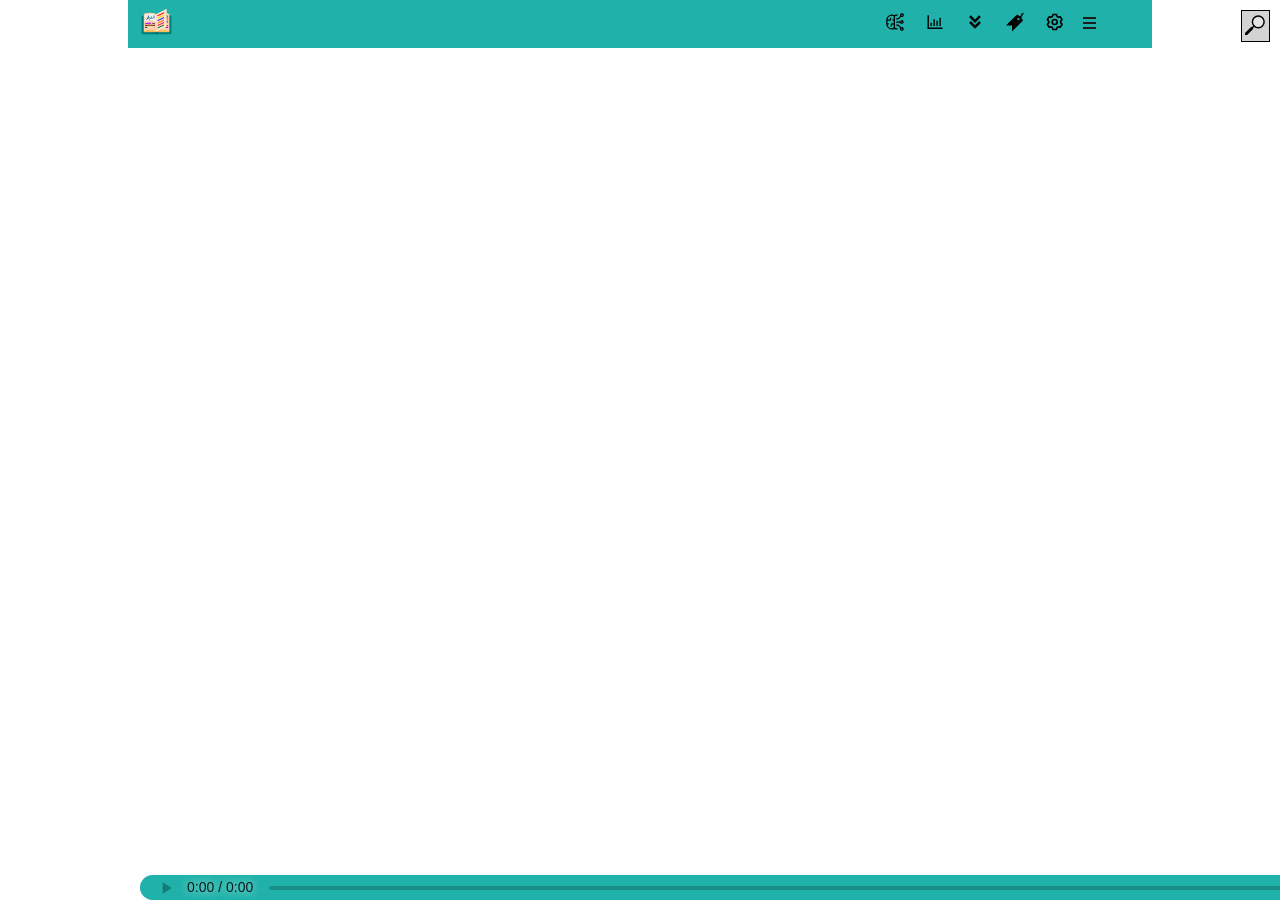
==== www/index.html @ 94df2ad1 "update" ====
<!doctypehtml><html lang=id><title>Surat Alquran Arab, Latin & Terjemah Bahasa Indonesia</title><meta content=follow,index name=robots><meta content="IE=edge,chrome=1"http-equiv=X-UA-Compatible><meta content="Hedi Herdiana"name=author><meta charset=utf-8><meta content="width=device-width,initial-scale=1"name=viewport><meta content="Baca Surat Alquran lengkap bacaan arab, latin & terjemah Indonesia. Situs mudah dibaca, cepat dibuka & hemat kuota."name=description><meta content="Surat 'Alquran arab, latin & terjemah Indonesia"property=og:title><meta content="Baca Surat Alquran lengkap bacaan arab, latin & terjemah Indonesia. Situs mudah dibaca, cepat dibuka & hemat kuota."property=og:description><meta content=""property=og:url><meta content=notranslate name=google><link href=""rel=canonical><link href=assets/favicon.ico rel="shortcut icon"><link href=muicss/mui.min.css rel=stylesheet><link href=assets/style.3.51.min.css rel=stylesheet><link href=hedi.css rel=stylesheet><header class=header-nav><h1 class=logo><a href=#><img src=icon512.png style=width:33px;margin-top:5px;user-select:none;-webkit-user-drag:none;cursor:pointer;float:left></a></h1><input id=nav-trigger class=nav-trigger type=checkbox> <label for=nav-trigger></label> <span id=atur class=simbol><svg aria-hidden=true focusable=false height=1em preserveAspectRatio="xMidYMid meet"style=-ms-transform:rotate(360deg);-webkit-transform:rotate(360deg);transform:rotate(360deg) viewBox="0 0 24 24"width=1em xmlns=http://www.w3.org/2000/svg xmlns:xlink=http://www.w3.org/1999/xlink><path d="M19.9 12.66a1 1 0 0 1 0-1.32l1.28-1.44a1 1 0 0 0 .12-1.17l-2-3.46a1 1 0 0 0-1.07-.48l-1.88.38a1 1 0 0 1-1.15-.66l-.61-1.83a1 1 0 0 0-.95-.68h-4a1 1 0 0 0-1 .68l-.56 1.83a1 1 0 0 1-1.15.66L5 4.79a1 1 0 0 0-1 .48L2 8.73a1 1 0 0 0 .1 1.17l1.27 1.44a1 1 0 0 1 0 1.32L2.1 14.1a1 1 0 0 0-.1 1.17l2 3.46a1 1 0 0 0 1.07.48l1.88-.38a1 1 0 0 1 1.15.66l.61 1.83a1 1 0 0 0 1 .68h4a1 1 0 0 0 .95-.68l.61-1.83a1 1 0 0 1 1.15-.66l1.88.38a1 1 0 0 0 1.07-.48l2-3.46a1 1 0 0 0-.12-1.17zM18.41 14l.8.9l-1.28 2.22l-1.18-.24a3 3 0 0 0-3.45 2L12.92 20h-2.56L10 18.86a3 3 0 0 0-3.45-2l-1.18.24l-1.3-2.21l.8-.9a3 3 0 0 0 0-4l-.8-.9l1.28-2.2l1.18.24a3 3 0 0 0 3.45-2L10.36 4h2.56l.38 1.14a3 3 0 0 0 3.45 2l1.18-.24l1.28 2.22l-.8.9a3 3 0 0 0 0 3.98zm-6.77-6a4 4 0 1 0 4 4a4 4 0 0 0-4-4zm0 6a2 2 0 1 1 2-2a2 2 0 0 1-2 2z"fill=black /></svg></span><span id=tanda class=simbol><svg aria-hidden=true focusable=false height=1em preserveAspectRatio="xMidYMid meet"style=-ms-transform:rotate(360deg);-webkit-transform:rotate(360deg);transform:rotate(360deg) viewBox="0 0 64 64"width=1em xmlns=http://www.w3.org/2000/svg xmlns:xlink=http://www.w3.org/1999/xlink><path d="M60.905 5.167a1.258 1.258 0 0 0-1.634-.668c-3.521 1.423-4.558 3.45-5.556 5.611c.084-.261.164-.519.24-.77c.66-2.151 1.095-3.572 3.719-5.043a1.217 1.217 0 0 0 .467-1.676a1.26 1.26 0 0 0-1.707-.459c-3.493 1.956-4.164 4.149-4.875 6.47c-.465 1.516-.966 3.146-2.355 5.058c-1.154-.506-2.025-.847-3.057-.593l-2.738-2.69a5.211 5.211 0 0 0-3.674-1.494c-1.388 0-2.692.53-3.672 1.494L3 42.887l19.444.012L22.457 62L55.52 29.521a5.048 5.048 0 0 0-.001-7.217l-2.75-2.701c.234-.917.03-1.752-.361-2.766c0 0-.106.108-.308.297c2.09-2.135 3.006-4.075 3.783-5.764c.967-2.102 1.605-3.491 4.341-4.598a1.22 1.22 0 0 0 .681-1.605m-18.93 14.181c.104.094.221.179.36.235a1.261 1.261 0 0 0 1.376-.299a3.622 3.622 0 0 1 1.798.958c.499.49.83 1.101.975 1.764a1.21 1.21 0 0 0-.305 1.353c.057.138.144.252.239.356a3.527 3.527 0 0 1-.909 1.553c-1.368 1.342-3.75 1.342-5.116 0a3.497 3.497 0 0 1-1.06-2.513a3.49 3.49 0 0 1 1.06-2.512a3.591 3.591 0 0 1 1.582-.895"fill=black /></svg></span><span id=gulir class=simbol><svg aria-hidden=true focusable=false height=1em preserveAspectRatio="xMidYMid meet"style=-ms-transform:rotate(360deg);-webkit-transform:rotate(360deg);transform:rotate(360deg) viewBox="0 0 24 24"width=1em xmlns=http://www.w3.org/2000/svg xmlns:xlink=http://www.w3.org/1999/xlink><path d="M16.939 10.939L12 15.879l-4.939-4.94l-2.122 2.122L12 20.121l7.061-7.06z"fill=black /><path d="M16.939 3.939L12 8.879l-4.939-4.94l-2.122 2.122L12 13.121l7.061-7.06z"fill=black /></svg></span><span id=capaian class=simbol><svg aria-hidden=true focusable=false height=1em preserveAspectRatio="xMidYMid meet"style=-ms-transform:rotate(360deg);-webkit-transform:rotate(360deg);transform:rotate(360deg) viewBox="0 0 1024 1024"width=1em xmlns=http://www.w3.org/2000/svg xmlns:xlink=http://www.w3.org/1999/xlink><path d="M888 792H200V168c0-4.4-3.6-8-8-8h-56c-4.4 0-8 3.6-8 8v688c0 4.4 3.6 8 8 8h752c4.4 0 8-3.6 8-8v-56c0-4.4-3.6-8-8-8zm-600-80h56c4.4 0 8-3.6 8-8V560c0-4.4-3.6-8-8-8h-56c-4.4 0-8 3.6-8 8v144c0 4.4 3.6 8 8 8zm152 0h56c4.4 0 8-3.6 8-8V384c0-4.4-3.6-8-8-8h-56c-4.4 0-8 3.6-8 8v320c0 4.4 3.6 8 8 8zm152 0h56c4.4 0 8-3.6 8-8V462c0-4.4-3.6-8-8-8h-56c-4.4 0-8 3.6-8 8v242c0 4.4 3.6 8 8 8zm152 0h56c4.4 0 8-3.6 8-8V304c0-4.4-3.6-8-8-8h-56c-4.4 0-8 3.6-8 8v400c0 4.4 3.6 8 8 8z"fill=black /></svg></span><span id=hafiz class=simbol><svg aria-hidden=true focusable=false height=1em preserveAspectRatio="xMidYMid meet"style=-ms-transform:rotate(360deg);-webkit-transform:rotate(360deg);transform:rotate(360deg) viewBox="0 0 32 32"width=1em xmlns=http://www.w3.org/2000/svg xmlns:xlink=http://www.w3.org/1999/xlink><path d="M27 24a2.96 2.96 0 0 0-1.285.3l-4.3-4.3H18v2h2.586l3.715 3.715A2.966 2.966 0 0 0 24 27a3 3 0 1 0 3-3zm0 4a1 1 0 1 1 1-1a1 1 0 0 1-1 1z"fill=black /><path d="M27 13a2.995 2.995 0 0 0-2.816 2H18v2h6.184A2.995 2.995 0 1 0 27 13zm0 4a1 1 0 1 1 1-1a1 1 0 0 1-1 1z"fill=black /><path d="M27 2a3.003 3.003 0 0 0-3 3a2.966 2.966 0 0 0 .348 1.373L20.596 10H18v2h3.404l4.4-4.252A2.999 2.999 0 1 0 27 2zm0 4a1 1 0 1 1 1-1a1 1 0 0 1-1 1z"fill=black /><path d="M18 6h2V4h-2a3.976 3.976 0 0 0-3 1.382A3.976 3.976 0 0 0 12 4h-1a9.01 9.01 0 0 0-9 9v6a9.01 9.01 0 0 0 9 9h1a3.976 3.976 0 0 0 3-1.382A3.976 3.976 0 0 0 18 28h2v-2h-2a2.002 2.002 0 0 1-2-2V8a2.002 2.002 0 0 1 2-2zm-6 20h-1a7.005 7.005 0 0 1-6.92-6H6v-2H4v-4h3a3.003 3.003 0 0 0 3-3V9H8v2a1 1 0 0 1-1 1H4.08A7.005 7.005 0 0 1 11 6h1a2.002 2.002 0 0 1 2 2v4h-2v2h2v4h-2a3.003 3.003 0 0 0-3 3v2h2v-2a1 1 0 0 1 1-1h2v4a2.002 2.002 0 0 1-2 2z"fill=black /></svg></span><input id=search autocomplete=off placeholder="Ketik nama surat & pilih hasil pencarian."><div id=autocomplete_result style=display:none></div></header><main class="content wrap"><article class=surat></article><div class=menu id=hafalan style="margin:20px 0 40px 0"></div><audio controls controlslist=nodownload id=au1></audio><span id=timer></span></main><div id=loading><div class=cssload-container><div class=cssload-speeding-wheel></div><div class=tengah></div></div></div><script src=cordova.js></script><script src=base64.min.js></script><script src=muicss/mui.min.js></script><script src=assets/db_surah.js></script><script src=assets/db_quran.js></script><script src=assets/db_english.js></script><script src=assets/find6.js id=cool_find_script></script><script src=assets/main.js></script>
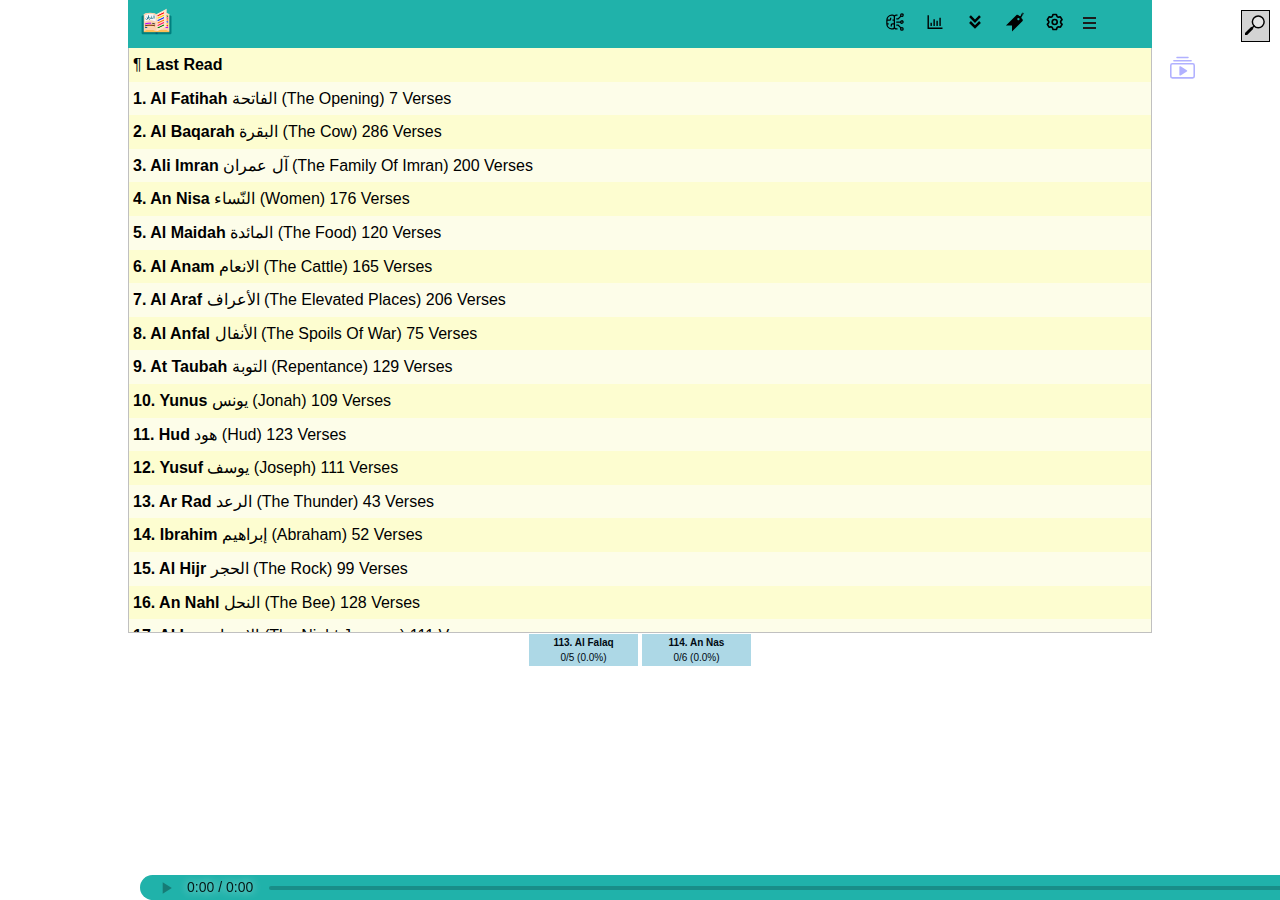
==== commit bac5fcee: "Update index.html" ====
--- a/www/index.html
+++ b/www/index.html
@@ -1 +1 @@
-<!doctypehtml><html lang=id><title>Surat Alquran Arab, Latin & Terjemah Bahasa Indonesia</title><meta content=follow,index name=robots><meta content="IE=edge,chrome=1"http-equiv=X-UA-Compatible><meta content="Hedi Herdiana"name=author><meta charset=utf-8><meta content="width=device-width,initial-scale=1"name=viewport><meta content="Baca Surat Alquran lengkap bacaan arab, latin & terjemah Indonesia. Situs mudah dibaca, cepat dibuka & hemat kuota."name=description><meta content="Surat 'Alquran arab, latin & terjemah Indonesia"property=og:title><meta content="Baca Surat Alquran lengkap bacaan arab, latin & terjemah Indonesia. Situs mudah dibaca, cepat dibuka & hemat kuota."property=og:description><meta content=""property=og:url><meta content=notranslate name=google><link href=""rel=canonical><link href=assets/favicon.ico rel="shortcut icon"><link href=muicss/mui.min.css rel=stylesheet><link href=assets/style.3.51.min.css rel=stylesheet><link href=hedi.css rel=stylesheet><header class=header-nav><h1 class=logo><a href=#><img src=icon512.png style=width:33px;margin-top:5px;user-select:none;-webkit-user-drag:none;cursor:pointer;float:left></a></h1><input id=nav-trigger class=nav-trigger type=checkbox> <label for=nav-trigger></label> <span id=atur class=simbol><svg aria-hidden=true focusable=false height=1em preserveAspectRatio="xMidYMid meet"style=-ms-transform:rotate(360deg);-webkit-transform:rotate(360deg);transform:rotate(360deg) viewBox="0 0 24 24"width=1em xmlns=http://www.w3.org/2000/svg xmlns:xlink=http://www.w3.org/1999/xlink><path d="M19.9 12.66a1 1 0 0 1 0-1.32l1.28-1.44a1 1 0 0 0 .12-1.17l-2-3.46a1 1 0 0 0-1.07-.48l-1.88.38a1 1 0 0 1-1.15-.66l-.61-1.83a1 1 0 0 0-.95-.68h-4a1 1 0 0 0-1 .68l-.56 1.83a1 1 0 0 1-1.15.66L5 4.79a1 1 0 0 0-1 .48L2 8.73a1 1 0 0 0 .1 1.17l1.27 1.44a1 1 0 0 1 0 1.32L2.1 14.1a1 1 0 0 0-.1 1.17l2 3.46a1 1 0 0 0 1.07.48l1.88-.38a1 1 0 0 1 1.15.66l.61 1.83a1 1 0 0 0 1 .68h4a1 1 0 0 0 .95-.68l.61-1.83a1 1 0 0 1 1.15-.66l1.88.38a1 1 0 0 0 1.07-.48l2-3.46a1 1 0 0 0-.12-1.17zM18.41 14l.8.9l-1.28 2.22l-1.18-.24a3 3 0 0 0-3.45 2L12.92 20h-2.56L10 18.86a3 3 0 0 0-3.45-2l-1.18.24l-1.3-2.21l.8-.9a3 3 0 0 0 0-4l-.8-.9l1.28-2.2l1.18.24a3 3 0 0 0 3.45-2L10.36 4h2.56l.38 1.14a3 3 0 0 0 3.45 2l1.18-.24l1.28 2.22l-.8.9a3 3 0 0 0 0 3.98zm-6.77-6a4 4 0 1 0 4 4a4 4 0 0 0-4-4zm0 6a2 2 0 1 1 2-2a2 2 0 0 1-2 2z"fill=black /></svg></span><span id=tanda class=simbol><svg aria-hidden=true focusable=false height=1em preserveAspectRatio="xMidYMid meet"style=-ms-transform:rotate(360deg);-webkit-transform:rotate(360deg);transform:rotate(360deg) viewBox="0 0 64 64"width=1em xmlns=http://www.w3.org/2000/svg xmlns:xlink=http://www.w3.org/1999/xlink><path d="M60.905 5.167a1.258 1.258 0 0 0-1.634-.668c-3.521 1.423-4.558 3.45-5.556 5.611c.084-.261.164-.519.24-.77c.66-2.151 1.095-3.572 3.719-5.043a1.217 1.217 0 0 0 .467-1.676a1.26 1.26 0 0 0-1.707-.459c-3.493 1.956-4.164 4.149-4.875 6.47c-.465 1.516-.966 3.146-2.355 5.058c-1.154-.506-2.025-.847-3.057-.593l-2.738-2.69a5.211 5.211 0 0 0-3.674-1.494c-1.388 0-2.692.53-3.672 1.494L3 42.887l19.444.012L22.457 62L55.52 29.521a5.048 5.048 0 0 0-.001-7.217l-2.75-2.701c.234-.917.03-1.752-.361-2.766c0 0-.106.108-.308.297c2.09-2.135 3.006-4.075 3.783-5.764c.967-2.102 1.605-3.491 4.341-4.598a1.22 1.22 0 0 0 .681-1.605m-18.93 14.181c.104.094.221.179.36.235a1.261 1.261 0 0 0 1.376-.299a3.622 3.622 0 0 1 1.798.958c.499.49.83 1.101.975 1.764a1.21 1.21 0 0 0-.305 1.353c.057.138.144.252.239.356a3.527 3.527 0 0 1-.909 1.553c-1.368 1.342-3.75 1.342-5.116 0a3.497 3.497 0 0 1-1.06-2.513a3.49 3.49 0 0 1 1.06-2.512a3.591 3.591 0 0 1 1.582-.895"fill=black /></svg></span><span id=gulir class=simbol><svg aria-hidden=true focusable=false height=1em preserveAspectRatio="xMidYMid meet"style=-ms-transform:rotate(360deg);-webkit-transform:rotate(360deg);transform:rotate(360deg) viewBox="0 0 24 24"width=1em xmlns=http://www.w3.org/2000/svg xmlns:xlink=http://www.w3.org/1999/xlink><path d="M16.939 10.939L12 15.879l-4.939-4.94l-2.122 2.122L12 20.121l7.061-7.06z"fill=black /><path d="M16.939 3.939L12 8.879l-4.939-4.94l-2.122 2.122L12 13.121l7.061-7.06z"fill=black /></svg></span><span id=capaian class=simbol><svg aria-hidden=true focusable=false height=1em preserveAspectRatio="xMidYMid meet"style=-ms-transform:rotate(360deg);-webkit-transform:rotate(360deg);transform:rotate(360deg) viewBox="0 0 1024 1024"width=1em xmlns=http://www.w3.org/2000/svg xmlns:xlink=http://www.w3.org/1999/xlink><path d="M888 792H200V168c0-4.4-3.6-8-8-8h-56c-4.4 0-8 3.6-8 8v688c0 4.4 3.6 8 8 8h752c4.4 0 8-3.6 8-8v-56c0-4.4-3.6-8-8-8zm-600-80h56c4.4 0 8-3.6 8-8V560c0-4.4-3.6-8-8-8h-56c-4.4 0-8 3.6-8 8v144c0 4.4 3.6 8 8 8zm152 0h56c4.4 0 8-3.6 8-8V384c0-4.4-3.6-8-8-8h-56c-4.4 0-8 3.6-8 8v320c0 4.4 3.6 8 8 8zm152 0h56c4.4 0 8-3.6 8-8V462c0-4.4-3.6-8-8-8h-56c-4.4 0-8 3.6-8 8v242c0 4.4 3.6 8 8 8zm152 0h56c4.4 0 8-3.6 8-8V304c0-4.4-3.6-8-8-8h-56c-4.4 0-8 3.6-8 8v400c0 4.4 3.6 8 8 8z"fill=black /></svg></span><span id=hafiz class=simbol><svg aria-hidden=true focusable=false height=1em preserveAspectRatio="xMidYMid meet"style=-ms-transform:rotate(360deg);-webkit-transform:rotate(360deg);transform:rotate(360deg) viewBox="0 0 32 32"width=1em xmlns=http://www.w3.org/2000/svg xmlns:xlink=http://www.w3.org/1999/xlink><path d="M27 24a2.96 2.96 0 0 0-1.285.3l-4.3-4.3H18v2h2.586l3.715 3.715A2.966 2.966 0 0 0 24 27a3 3 0 1 0 3-3zm0 4a1 1 0 1 1 1-1a1 1 0 0 1-1 1z"fill=black /><path d="M27 13a2.995 2.995 0 0 0-2.816 2H18v2h6.184A2.995 2.995 0 1 0 27 13zm0 4a1 1 0 1 1 1-1a1 1 0 0 1-1 1z"fill=black /><path d="M27 2a3.003 3.003 0 0 0-3 3a2.966 2.966 0 0 0 .348 1.373L20.596 10H18v2h3.404l4.4-4.252A2.999 2.999 0 1 0 27 2zm0 4a1 1 0 1 1 1-1a1 1 0 0 1-1 1z"fill=black /><path d="M18 6h2V4h-2a3.976 3.976 0 0 0-3 1.382A3.976 3.976 0 0 0 12 4h-1a9.01 9.01 0 0 0-9 9v6a9.01 9.01 0 0 0 9 9h1a3.976 3.976 0 0 0 3-1.382A3.976 3.976 0 0 0 18 28h2v-2h-2a2.002 2.002 0 0 1-2-2V8a2.002 2.002 0 0 1 2-2zm-6 20h-1a7.005 7.005 0 0 1-6.92-6H6v-2H4v-4h3a3.003 3.003 0 0 0 3-3V9H8v2a1 1 0 0 1-1 1H4.08A7.005 7.005 0 0 1 11 6h1a2.002 2.002 0 0 1 2 2v4h-2v2h2v4h-2a3.003 3.003 0 0 0-3 3v2h2v-2a1 1 0 0 1 1-1h2v4a2.002 2.002 0 0 1-2 2z"fill=black /></svg></span><input id=search autocomplete=off placeholder="Ketik nama surat & pilih hasil pencarian."><div id=autocomplete_result style=display:none></div></header><main class="content wrap"><article class=surat></article><div class=menu id=hafalan style="margin:20px 0 40px 0"></div><audio controls controlslist=nodownload id=au1></audio><span id=timer></span></main><div id=loading><div class=cssload-container><div class=cssload-speeding-wheel></div><div class=tengah></div></div></div><script src=cordova.js></script><script src=base64.min.js></script><script src=muicss/mui.min.js></script><script src=assets/db_surah.js></script><script src=assets/db_quran.js></script><script src=assets/db_english.js></script><script src=assets/find6.js id=cool_find_script></script><script src=assets/main.js></script>+<!doctypehtml><html lang=id><title>Surat Alquran Arab, Latin & Terjemah Bahasa Indonesia</title><meta content=follow,index name=robots><meta content="IE=edge,chrome=1"http-equiv=X-UA-Compatible><meta content="Hedi Herdiana"name=author><meta charset=utf-8><meta content="width=device-width,initial-scale=1"name=viewport><meta content="Baca Surat Alquran lengkap bacaan arab, latin & terjemah Indonesia. Situs mudah dibaca, cepat dibuka & hemat kuota."name=description><meta content="Surat 'Alquran arab, latin & terjemah Indonesia"property=og:title><meta content="Baca Surat Alquran lengkap bacaan arab, latin & terjemah Indonesia. Situs mudah dibaca, cepat dibuka & hemat kuota."property=og:description><meta content=""property=og:url><meta content=notranslate name=google><link href=""rel=canonical><link href=assets/favicon.ico rel="shortcut icon"><link href=muicss/mui.min.css rel=stylesheet><link href=assets/style.3.51.min.css rel=stylesheet><link href=hedi.css rel=stylesheet><header class=header-nav><h1 class=logo><a href=#><img src=icon512.png style=width:33px;margin-top:5px;user-select:none;-webkit-user-drag:none;cursor:pointer;float:left></a></h1><input id=nav-trigger class=nav-trigger type=checkbox> <label for=nav-trigger></label> <span id=atur class=simbol><svg aria-hidden=true focusable=false height=1em preserveAspectRatio="xMidYMid meet"style=-ms-transform:rotate(360deg);-webkit-transform:rotate(360deg);transform:rotate(360deg) viewBox="0 0 24 24"width=1em xmlns=http://www.w3.org/2000/svg xmlns:xlink=http://www.w3.org/1999/xlink><path d="M19.9 12.66a1 1 0 0 1 0-1.32l1.28-1.44a1 1 0 0 0 .12-1.17l-2-3.46a1 1 0 0 0-1.07-.48l-1.88.38a1 1 0 0 1-1.15-.66l-.61-1.83a1 1 0 0 0-.95-.68h-4a1 1 0 0 0-1 .68l-.56 1.83a1 1 0 0 1-1.15.66L5 4.79a1 1 0 0 0-1 .48L2 8.73a1 1 0 0 0 .1 1.17l1.27 1.44a1 1 0 0 1 0 1.32L2.1 14.1a1 1 0 0 0-.1 1.17l2 3.46a1 1 0 0 0 1.07.48l1.88-.38a1 1 0 0 1 1.15.66l.61 1.83a1 1 0 0 0 1 .68h4a1 1 0 0 0 .95-.68l.61-1.83a1 1 0 0 1 1.15-.66l1.88.38a1 1 0 0 0 1.07-.48l2-3.46a1 1 0 0 0-.12-1.17zM18.41 14l.8.9l-1.28 2.22l-1.18-.24a3 3 0 0 0-3.45 2L12.92 20h-2.56L10 18.86a3 3 0 0 0-3.45-2l-1.18.24l-1.3-2.21l.8-.9a3 3 0 0 0 0-4l-.8-.9l1.28-2.2l1.18.24a3 3 0 0 0 3.45-2L10.36 4h2.56l.38 1.14a3 3 0 0 0 3.45 2l1.18-.24l1.28 2.22l-.8.9a3 3 0 0 0 0 3.98zm-6.77-6a4 4 0 1 0 4 4a4 4 0 0 0-4-4zm0 6a2 2 0 1 1 2-2a2 2 0 0 1-2 2z"fill=black /></svg></span><span id=tanda class=simbol><svg aria-hidden=true focusable=false height=1em preserveAspectRatio="xMidYMid meet"style=-ms-transform:rotate(360deg);-webkit-transform:rotate(360deg);transform:rotate(360deg) viewBox="0 0 64 64"width=1em xmlns=http://www.w3.org/2000/svg xmlns:xlink=http://www.w3.org/1999/xlink><path d="M60.905 5.167a1.258 1.258 0 0 0-1.634-.668c-3.521 1.423-4.558 3.45-5.556 5.611c.084-.261.164-.519.24-.77c.66-2.151 1.095-3.572 3.719-5.043a1.217 1.217 0 0 0 .467-1.676a1.26 1.26 0 0 0-1.707-.459c-3.493 1.956-4.164 4.149-4.875 6.47c-.465 1.516-.966 3.146-2.355 5.058c-1.154-.506-2.025-.847-3.057-.593l-2.738-2.69a5.211 5.211 0 0 0-3.674-1.494c-1.388 0-2.692.53-3.672 1.494L3 42.887l19.444.012L22.457 62L55.52 29.521a5.048 5.048 0 0 0-.001-7.217l-2.75-2.701c.234-.917.03-1.752-.361-2.766c0 0-.106.108-.308.297c2.09-2.135 3.006-4.075 3.783-5.764c.967-2.102 1.605-3.491 4.341-4.598a1.22 1.22 0 0 0 .681-1.605m-18.93 14.181c.104.094.221.179.36.235a1.261 1.261 0 0 0 1.376-.299a3.622 3.622 0 0 1 1.798.958c.499.49.83 1.101.975 1.764a1.21 1.21 0 0 0-.305 1.353c.057.138.144.252.239.356a3.527 3.527 0 0 1-.909 1.553c-1.368 1.342-3.75 1.342-5.116 0a3.497 3.497 0 0 1-1.06-2.513a3.49 3.49 0 0 1 1.06-2.512a3.591 3.591 0 0 1 1.582-.895"fill=black /></svg></span><span id=gulir class=simbol><svg aria-hidden=true focusable=false height=1em preserveAspectRatio="xMidYMid meet"style=-ms-transform:rotate(360deg);-webkit-transform:rotate(360deg);transform:rotate(360deg) viewBox="0 0 24 24"width=1em xmlns=http://www.w3.org/2000/svg xmlns:xlink=http://www.w3.org/1999/xlink><path d="M16.939 10.939L12 15.879l-4.939-4.94l-2.122 2.122L12 20.121l7.061-7.06z"fill=black /><path d="M16.939 3.939L12 8.879l-4.939-4.94l-2.122 2.122L12 13.121l7.061-7.06z"fill=black /></svg></span><span id=capaian class=simbol><svg aria-hidden=true focusable=false height=1em preserveAspectRatio="xMidYMid meet"style=-ms-transform:rotate(360deg);-webkit-transform:rotate(360deg);transform:rotate(360deg) viewBox="0 0 1024 1024"width=1em xmlns=http://www.w3.org/2000/svg xmlns:xlink=http://www.w3.org/1999/xlink><path d="M888 792H200V168c0-4.4-3.6-8-8-8h-56c-4.4 0-8 3.6-8 8v688c0 4.4 3.6 8 8 8h752c4.4 0 8-3.6 8-8v-56c0-4.4-3.6-8-8-8zm-600-80h56c4.4 0 8-3.6 8-8V560c0-4.4-3.6-8-8-8h-56c-4.4 0-8 3.6-8 8v144c0 4.4 3.6 8 8 8zm152 0h56c4.4 0 8-3.6 8-8V384c0-4.4-3.6-8-8-8h-56c-4.4 0-8 3.6-8 8v320c0 4.4 3.6 8 8 8zm152 0h56c4.4 0 8-3.6 8-8V462c0-4.4-3.6-8-8-8h-56c-4.4 0-8 3.6-8 8v242c0 4.4 3.6 8 8 8zm152 0h56c4.4 0 8-3.6 8-8V304c0-4.4-3.6-8-8-8h-56c-4.4 0-8 3.6-8 8v400c0 4.4 3.6 8 8 8z"fill=black /></svg></span><span id=hafiz class=simbol><svg aria-hidden=true focusable=false height=1em preserveAspectRatio="xMidYMid meet"style=-ms-transform:rotate(360deg);-webkit-transform:rotate(360deg);transform:rotate(360deg) viewBox="0 0 32 32"width=1em xmlns=http://www.w3.org/2000/svg xmlns:xlink=http://www.w3.org/1999/xlink><path d="M27 24a2.96 2.96 0 0 0-1.285.3l-4.3-4.3H18v2h2.586l3.715 3.715A2.966 2.966 0 0 0 24 27a3 3 0 1 0 3-3zm0 4a1 1 0 1 1 1-1a1 1 0 0 1-1 1z"fill=black /><path d="M27 13a2.995 2.995 0 0 0-2.816 2H18v2h6.184A2.995 2.995 0 1 0 27 13zm0 4a1 1 0 1 1 1-1a1 1 0 0 1-1 1z"fill=black /><path d="M27 2a3.003 3.003 0 0 0-3 3a2.966 2.966 0 0 0 .348 1.373L20.596 10H18v2h3.404l4.4-4.252A2.999 2.999 0 1 0 27 2zm0 4a1 1 0 1 1 1-1a1 1 0 0 1-1 1z"fill=black /><path d="M18 6h2V4h-2a3.976 3.976 0 0 0-3 1.382A3.976 3.976 0 0 0 12 4h-1a9.01 9.01 0 0 0-9 9v6a9.01 9.01 0 0 0 9 9h1a3.976 3.976 0 0 0 3-1.382A3.976 3.976 0 0 0 18 28h2v-2h-2a2.002 2.002 0 0 1-2-2V8a2.002 2.002 0 0 1 2-2zm-6 20h-1a7.005 7.005 0 0 1-6.92-6H6v-2H4v-4h3a3.003 3.003 0 0 0 3-3V9H8v2a1 1 0 0 1-1 1H4.08A7.005 7.005 0 0 1 11 6h1a2.002 2.002 0 0 1 2 2v4h-2v2h2v4h-2a3.003 3.003 0 0 0-3 3v2h2v-2a1 1 0 0 1 1-1h2v4a2.002 2.002 0 0 1-2 2z"fill=black /></svg></span><input id=search autocomplete=off placeholder="Ketik nama surat & pilih hasil pencarian."><div id=autocomplete_result style=display:none></div></header><main class="content wrap"><article class=surat></article><div class=menu id=hafalan style="margin:20px 0 40px 0"></div><audio controls controlslist=nodownload id=au1></audio><span id=timer></span></main><div id=loading><div class=cssload-container><div class=cssload-speeding-wheel></div><div class=tengah></div></div></div><script src=cordova.js></script><script src=base64.min.js></script><script src=muicss/mui.min.js></script><script src=assets/db_surah.js></script><script src=assets/db_quran.js></script><script src=assets/db_english.js></script><script src=assets/find6.js id=cool_find_script></script><script src=assets/main.js></script>
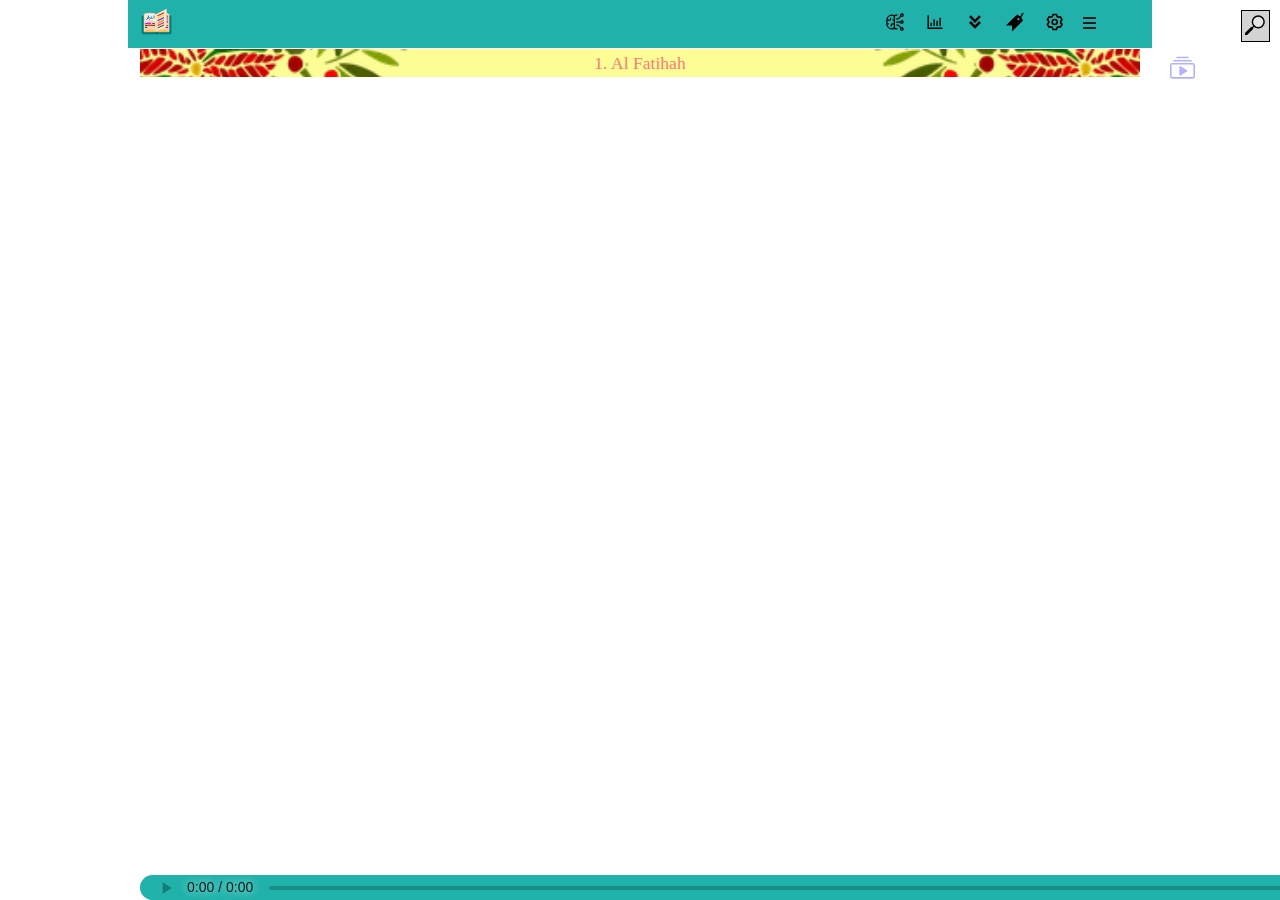
==== commit cf5603dd: "Update index.html" ====
--- a/www/index.html
+++ b/www/index.html
@@ -1 +1 @@
-<!doctypehtml><html lang=id><title>Surat Alquran Arab, Latin & Terjemah Bahasa Indonesia</title><meta content=follow,index name=robots><meta content="IE=edge,chrome=1"http-equiv=X-UA-Compatible><meta content="Hedi Herdiana"name=author><meta charset=utf-8><meta content="width=device-width,initial-scale=1"name=viewport><meta content="Baca Surat Alquran lengkap bacaan arab, latin & terjemah Indonesia. Situs mudah dibaca, cepat dibuka & hemat kuota."name=description><meta content="Surat 'Alquran arab, latin & terjemah Indonesia"property=og:title><meta content="Baca Surat Alquran lengkap bacaan arab, latin & terjemah Indonesia. Situs mudah dibaca, cepat dibuka & hemat kuota."property=og:description><meta content=""property=og:url><meta content=notranslate name=google><link href=""rel=canonical><link href=assets/favicon.ico rel="shortcut icon"><link href=muicss/mui.min.css rel=stylesheet><link href=assets/style.3.51.min.css rel=stylesheet><link href=hedi.css rel=stylesheet><header class=header-nav><h1 class=logo><a href=#><img src=icon512.png style=width:33px;margin-top:5px;user-select:none;-webkit-user-drag:none;cursor:pointer;float:left></a></h1><input id=nav-trigger class=nav-trigger type=checkbox> <label for=nav-trigger></label> <span id=atur class=simbol><svg aria-hidden=true focusable=false height=1em preserveAspectRatio="xMidYMid meet"style=-ms-transform:rotate(360deg);-webkit-transform:rotate(360deg);transform:rotate(360deg) viewBox="0 0 24 24"width=1em xmlns=http://www.w3.org/2000/svg xmlns:xlink=http://www.w3.org/1999/xlink><path d="M19.9 12.66a1 1 0 0 1 0-1.32l1.28-1.44a1 1 0 0 0 .12-1.17l-2-3.46a1 1 0 0 0-1.07-.48l-1.88.38a1 1 0 0 1-1.15-.66l-.61-1.83a1 1 0 0 0-.95-.68h-4a1 1 0 0 0-1 .68l-.56 1.83a1 1 0 0 1-1.15.66L5 4.79a1 1 0 0 0-1 .48L2 8.73a1 1 0 0 0 .1 1.17l1.27 1.44a1 1 0 0 1 0 1.32L2.1 14.1a1 1 0 0 0-.1 1.17l2 3.46a1 1 0 0 0 1.07.48l1.88-.38a1 1 0 0 1 1.15.66l.61 1.83a1 1 0 0 0 1 .68h4a1 1 0 0 0 .95-.68l.61-1.83a1 1 0 0 1 1.15-.66l1.88.38a1 1 0 0 0 1.07-.48l2-3.46a1 1 0 0 0-.12-1.17zM18.41 14l.8.9l-1.28 2.22l-1.18-.24a3 3 0 0 0-3.45 2L12.92 20h-2.56L10 18.86a3 3 0 0 0-3.45-2l-1.18.24l-1.3-2.21l.8-.9a3 3 0 0 0 0-4l-.8-.9l1.28-2.2l1.18.24a3 3 0 0 0 3.45-2L10.36 4h2.56l.38 1.14a3 3 0 0 0 3.45 2l1.18-.24l1.28 2.22l-.8.9a3 3 0 0 0 0 3.98zm-6.77-6a4 4 0 1 0 4 4a4 4 0 0 0-4-4zm0 6a2 2 0 1 1 2-2a2 2 0 0 1-2 2z"fill=black /></svg></span><span id=tanda class=simbol><svg aria-hidden=true focusable=false height=1em preserveAspectRatio="xMidYMid meet"style=-ms-transform:rotate(360deg);-webkit-transform:rotate(360deg);transform:rotate(360deg) viewBox="0 0 64 64"width=1em xmlns=http://www.w3.org/2000/svg xmlns:xlink=http://www.w3.org/1999/xlink><path d="M60.905 5.167a1.258 1.258 0 0 0-1.634-.668c-3.521 1.423-4.558 3.45-5.556 5.611c.084-.261.164-.519.24-.77c.66-2.151 1.095-3.572 3.719-5.043a1.217 1.217 0 0 0 .467-1.676a1.26 1.26 0 0 0-1.707-.459c-3.493 1.956-4.164 4.149-4.875 6.47c-.465 1.516-.966 3.146-2.355 5.058c-1.154-.506-2.025-.847-3.057-.593l-2.738-2.69a5.211 5.211 0 0 0-3.674-1.494c-1.388 0-2.692.53-3.672 1.494L3 42.887l19.444.012L22.457 62L55.52 29.521a5.048 5.048 0 0 0-.001-7.217l-2.75-2.701c.234-.917.03-1.752-.361-2.766c0 0-.106.108-.308.297c2.09-2.135 3.006-4.075 3.783-5.764c.967-2.102 1.605-3.491 4.341-4.598a1.22 1.22 0 0 0 .681-1.605m-18.93 14.181c.104.094.221.179.36.235a1.261 1.261 0 0 0 1.376-.299a3.622 3.622 0 0 1 1.798.958c.499.49.83 1.101.975 1.764a1.21 1.21 0 0 0-.305 1.353c.057.138.144.252.239.356a3.527 3.527 0 0 1-.909 1.553c-1.368 1.342-3.75 1.342-5.116 0a3.497 3.497 0 0 1-1.06-2.513a3.49 3.49 0 0 1 1.06-2.512a3.591 3.591 0 0 1 1.582-.895"fill=black /></svg></span><span id=gulir class=simbol><svg aria-hidden=true focusable=false height=1em preserveAspectRatio="xMidYMid meet"style=-ms-transform:rotate(360deg);-webkit-transform:rotate(360deg);transform:rotate(360deg) viewBox="0 0 24 24"width=1em xmlns=http://www.w3.org/2000/svg xmlns:xlink=http://www.w3.org/1999/xlink><path d="M16.939 10.939L12 15.879l-4.939-4.94l-2.122 2.122L12 20.121l7.061-7.06z"fill=black /><path d="M16.939 3.939L12 8.879l-4.939-4.94l-2.122 2.122L12 13.121l7.061-7.06z"fill=black /></svg></span><span id=capaian class=simbol><svg aria-hidden=true focusable=false height=1em preserveAspectRatio="xMidYMid meet"style=-ms-transform:rotate(360deg);-webkit-transform:rotate(360deg);transform:rotate(360deg) viewBox="0 0 1024 1024"width=1em xmlns=http://www.w3.org/2000/svg xmlns:xlink=http://www.w3.org/1999/xlink><path d="M888 792H200V168c0-4.4-3.6-8-8-8h-56c-4.4 0-8 3.6-8 8v688c0 4.4 3.6 8 8 8h752c4.4 0 8-3.6 8-8v-56c0-4.4-3.6-8-8-8zm-600-80h56c4.4 0 8-3.6 8-8V560c0-4.4-3.6-8-8-8h-56c-4.4 0-8 3.6-8 8v144c0 4.4 3.6 8 8 8zm152 0h56c4.4 0 8-3.6 8-8V384c0-4.4-3.6-8-8-8h-56c-4.4 0-8 3.6-8 8v320c0 4.4 3.6 8 8 8zm152 0h56c4.4 0 8-3.6 8-8V462c0-4.4-3.6-8-8-8h-56c-4.4 0-8 3.6-8 8v242c0 4.4 3.6 8 8 8zm152 0h56c4.4 0 8-3.6 8-8V304c0-4.4-3.6-8-8-8h-56c-4.4 0-8 3.6-8 8v400c0 4.4 3.6 8 8 8z"fill=black /></svg></span><span id=hafiz class=simbol><svg aria-hidden=true focusable=false height=1em preserveAspectRatio="xMidYMid meet"style=-ms-transform:rotate(360deg);-webkit-transform:rotate(360deg);transform:rotate(360deg) viewBox="0 0 32 32"width=1em xmlns=http://www.w3.org/2000/svg xmlns:xlink=http://www.w3.org/1999/xlink><path d="M27 24a2.96 2.96 0 0 0-1.285.3l-4.3-4.3H18v2h2.586l3.715 3.715A2.966 2.966 0 0 0 24 27a3 3 0 1 0 3-3zm0 4a1 1 0 1 1 1-1a1 1 0 0 1-1 1z"fill=black /><path d="M27 13a2.995 2.995 0 0 0-2.816 2H18v2h6.184A2.995 2.995 0 1 0 27 13zm0 4a1 1 0 1 1 1-1a1 1 0 0 1-1 1z"fill=black /><path d="M27 2a3.003 3.003 0 0 0-3 3a2.966 2.966 0 0 0 .348 1.373L20.596 10H18v2h3.404l4.4-4.252A2.999 2.999 0 1 0 27 2zm0 4a1 1 0 1 1 1-1a1 1 0 0 1-1 1z"fill=black /><path d="M18 6h2V4h-2a3.976 3.976 0 0 0-3 1.382A3.976 3.976 0 0 0 12 4h-1a9.01 9.01 0 0 0-9 9v6a9.01 9.01 0 0 0 9 9h1a3.976 3.976 0 0 0 3-1.382A3.976 3.976 0 0 0 18 28h2v-2h-2a2.002 2.002 0 0 1-2-2V8a2.002 2.002 0 0 1 2-2zm-6 20h-1a7.005 7.005 0 0 1-6.92-6H6v-2H4v-4h3a3.003 3.003 0 0 0 3-3V9H8v2a1 1 0 0 1-1 1H4.08A7.005 7.005 0 0 1 11 6h1a2.002 2.002 0 0 1 2 2v4h-2v2h2v4h-2a3.003 3.003 0 0 0-3 3v2h2v-2a1 1 0 0 1 1-1h2v4a2.002 2.002 0 0 1-2 2z"fill=black /></svg></span><input id=search autocomplete=off placeholder="Ketik nama surat & pilih hasil pencarian."><div id=autocomplete_result style=display:none></div></header><main class="content wrap"><article class=surat></article><div class=menu id=hafalan style="margin:20px 0 40px 0"></div><audio controls controlslist=nodownload id=au1></audio><span id=timer></span></main><div id=loading><div class=cssload-container><div class=cssload-speeding-wheel></div><div class=tengah></div></div></div><script src=cordova.js></script><script src=base64.min.js></script><script src=muicss/mui.min.js></script><script src=assets/db_surah.js></script><script src=assets/db_quran.js></script><script src=assets/db_english.js></script><script src=assets/find6.js id=cool_find_script></script><script src=assets/main.js></script>
+<!doctypehtml><html lang=id><title>Surat Alquran Arab, Latin & Terjemah Bahasa Indonesia</title><meta content=follow,index name=robots><meta content="IE=edge,chrome=1"http-equiv=X-UA-Compatible><meta content="Hedi Herdiana"name=author><meta charset=utf-8><meta content="width=device-width,initial-scale=1"name=viewport><meta content="Baca Surat Alquran lengkap bacaan arab, latin & terjemah Indonesia. Situs mudah dibaca, cepat dibuka & hemat kuota."name=description><meta content="Surat 'Alquran arab, latin & terjemah Indonesia"property=og:title><meta content="Baca Surat Alquran lengkap bacaan arab, latin & terjemah Indonesia. Situs mudah dibaca, cepat dibuka & hemat kuota."property=og:description><meta content=""property=og:url><meta content=notranslate name=google><link href=""rel=canonical><link href=assets/favicon.ico rel="shortcut icon"><link href=muicss/mui.min.css rel=stylesheet><link href=assets/style.3.51.min.css rel=stylesheet><link href=hedi.css rel=stylesheet><header class=header-nav><h1 class=logo><a href=#><img src=icon512.png style=width:33px;margin-top:5px;user-select:none;-webkit-user-drag:none;cursor:pointer;float:left></a></h1><input id=nav-trigger class=nav-trigger type=checkbox> <label for=nav-trigger></label> <span id=atur class=simbol><svg aria-hidden=true focusable=false height=1em preserveAspectRatio="xMidYMid meet"style=-ms-transform:rotate(360deg);-webkit-transform:rotate(360deg);transform:rotate(360deg) viewBox="0 0 24 24"width=1em xmlns=http://www.w3.org/2000/svg xmlns:xlink=http://www.w3.org/1999/xlink><path d="M19.9 12.66a1 1 0 0 1 0-1.32l1.28-1.44a1 1 0 0 0 .12-1.17l-2-3.46a1 1 0 0 0-1.07-.48l-1.88.38a1 1 0 0 1-1.15-.66l-.61-1.83a1 1 0 0 0-.95-.68h-4a1 1 0 0 0-1 .68l-.56 1.83a1 1 0 0 1-1.15.66L5 4.79a1 1 0 0 0-1 .48L2 8.73a1 1 0 0 0 .1 1.17l1.27 1.44a1 1 0 0 1 0 1.32L2.1 14.1a1 1 0 0 0-.1 1.17l2 3.46a1 1 0 0 0 1.07.48l1.88-.38a1 1 0 0 1 1.15.66l.61 1.83a1 1 0 0 0 1 .68h4a1 1 0 0 0 .95-.68l.61-1.83a1 1 0 0 1 1.15-.66l1.88.38a1 1 0 0 0 1.07-.48l2-3.46a1 1 0 0 0-.12-1.17zM18.41 14l.8.9l-1.28 2.22l-1.18-.24a3 3 0 0 0-3.45 2L12.92 20h-2.56L10 18.86a3 3 0 0 0-3.45-2l-1.18.24l-1.3-2.21l.8-.9a3 3 0 0 0 0-4l-.8-.9l1.28-2.2l1.18.24a3 3 0 0 0 3.45-2L10.36 4h2.56l.38 1.14a3 3 0 0 0 3.45 2l1.18-.24l1.28 2.22l-.8.9a3 3 0 0 0 0 3.98zm-6.77-6a4 4 0 1 0 4 4a4 4 0 0 0-4-4zm0 6a2 2 0 1 1 2-2a2 2 0 0 1-2 2z"fill=black /></svg></span><span id=tanda class=simbol><svg aria-hidden=true focusable=false height=1em preserveAspectRatio="xMidYMid meet"style=-ms-transform:rotate(360deg);-webkit-transform:rotate(360deg);transform:rotate(360deg) viewBox="0 0 64 64"width=1em xmlns=http://www.w3.org/2000/svg xmlns:xlink=http://www.w3.org/1999/xlink><path d="M60.905 5.167a1.258 1.258 0 0 0-1.634-.668c-3.521 1.423-4.558 3.45-5.556 5.611c.084-.261.164-.519.24-.77c.66-2.151 1.095-3.572 3.719-5.043a1.217 1.217 0 0 0 .467-1.676a1.26 1.26 0 0 0-1.707-.459c-3.493 1.956-4.164 4.149-4.875 6.47c-.465 1.516-.966 3.146-2.355 5.058c-1.154-.506-2.025-.847-3.057-.593l-2.738-2.69a5.211 5.211 0 0 0-3.674-1.494c-1.388 0-2.692.53-3.672 1.494L3 42.887l19.444.012L22.457 62L55.52 29.521a5.048 5.048 0 0 0-.001-7.217l-2.75-2.701c.234-.917.03-1.752-.361-2.766c0 0-.106.108-.308.297c2.09-2.135 3.006-4.075 3.783-5.764c.967-2.102 1.605-3.491 4.341-4.598a1.22 1.22 0 0 0 .681-1.605m-18.93 14.181c.104.094.221.179.36.235a1.261 1.261 0 0 0 1.376-.299a3.622 3.622 0 0 1 1.798.958c.499.49.83 1.101.975 1.764a1.21 1.21 0 0 0-.305 1.353c.057.138.144.252.239.356a3.527 3.527 0 0 1-.909 1.553c-1.368 1.342-3.75 1.342-5.116 0a3.497 3.497 0 0 1-1.06-2.513a3.49 3.49 0 0 1 1.06-2.512a3.591 3.591 0 0 1 1.582-.895"fill=black /></svg></span><span id=gulir class=simbol><svg aria-hidden=true focusable=false height=1em preserveAspectRatio="xMidYMid meet"style=-ms-transform:rotate(360deg);-webkit-transform:rotate(360deg);transform:rotate(360deg) viewBox="0 0 24 24"width=1em xmlns=http://www.w3.org/2000/svg xmlns:xlink=http://www.w3.org/1999/xlink><path d="M16.939 10.939L12 15.879l-4.939-4.94l-2.122 2.122L12 20.121l7.061-7.06z"fill=black /><path d="M16.939 3.939L12 8.879l-4.939-4.94l-2.122 2.122L12 13.121l7.061-7.06z"fill=black /></svg></span><span id=capaian class=simbol><svg aria-hidden=true focusable=false height=1em preserveAspectRatio="xMidYMid meet"style=-ms-transform:rotate(360deg);-webkit-transform:rotate(360deg);transform:rotate(360deg) viewBox="0 0 1024 1024"width=1em xmlns=http://www.w3.org/2000/svg xmlns:xlink=http://www.w3.org/1999/xlink><path d="M888 792H200V168c0-4.4-3.6-8-8-8h-56c-4.4 0-8 3.6-8 8v688c0 4.4 3.6 8 8 8h752c4.4 0 8-3.6 8-8v-56c0-4.4-3.6-8-8-8zm-600-80h56c4.4 0 8-3.6 8-8V560c0-4.4-3.6-8-8-8h-56c-4.4 0-8 3.6-8 8v144c0 4.4 3.6 8 8 8zm152 0h56c4.4 0 8-3.6 8-8V384c0-4.4-3.6-8-8-8h-56c-4.4 0-8 3.6-8 8v320c0 4.4 3.6 8 8 8zm152 0h56c4.4 0 8-3.6 8-8V462c0-4.4-3.6-8-8-8h-56c-4.4 0-8 3.6-8 8v242c0 4.4 3.6 8 8 8zm152 0h56c4.4 0 8-3.6 8-8V304c0-4.4-3.6-8-8-8h-56c-4.4 0-8 3.6-8 8v400c0 4.4 3.6 8 8 8z"fill=black /></svg></span><span id=hafiz class=simbol><svg aria-hidden=true focusable=false height=1em preserveAspectRatio="xMidYMid meet"style=-ms-transform:rotate(360deg);-webkit-transform:rotate(360deg);transform:rotate(360deg) viewBox="0 0 32 32"width=1em xmlns=http://www.w3.org/2000/svg xmlns:xlink=http://www.w3.org/1999/xlink><path d="M27 24a2.96 2.96 0 0 0-1.285.3l-4.3-4.3H18v2h2.586l3.715 3.715A2.966 2.966 0 0 0 24 27a3 3 0 1 0 3-3zm0 4a1 1 0 1 1 1-1a1 1 0 0 1-1 1z"fill=black /><path d="M27 13a2.995 2.995 0 0 0-2.816 2H18v2h6.184A2.995 2.995 0 1 0 27 13zm0 4a1 1 0 1 1 1-1a1 1 0 0 1-1 1z"fill=black /><path d="M27 2a3.003 3.003 0 0 0-3 3a2.966 2.966 0 0 0 .348 1.373L20.596 10H18v2h3.404l4.4-4.252A2.999 2.999 0 1 0 27 2zm0 4a1 1 0 1 1 1-1a1 1 0 0 1-1 1z"fill=black /><path d="M18 6h2V4h-2a3.976 3.976 0 0 0-3 1.382A3.976 3.976 0 0 0 12 4h-1a9.01 9.01 0 0 0-9 9v6a9.01 9.01 0 0 0 9 9h1a3.976 3.976 0 0 0 3-1.382A3.976 3.976 0 0 0 18 28h2v-2h-2a2.002 2.002 0 0 1-2-2V8a2.002 2.002 0 0 1 2-2zm-6 20h-1a7.005 7.005 0 0 1-6.92-6H6v-2H4v-4h3a3.003 3.003 0 0 0 3-3V9H8v2a1 1 0 0 1-1 1H4.08A7.005 7.005 0 0 1 11 6h1a2.002 2.002 0 0 1 2 2v4h-2v2h2v4h-2a3.003 3.003 0 0 0-3 3v2h2v-2a1 1 0 0 1 1-1h2v4a2.002 2.002 0 0 1-2 2z"fill=black /></svg></span><input id=search autocomplete=off placeholder="Ketik nama surat & pilih hasil pencarian."><div id=autocomplete_result style=display:none></div></header><main class="content wrap"><article class=surat></article><div class=menu id=hafalan_juz style="margin:20px 0 0 0"></div><div class=menu id=hafalan style="margin:0 0 40px 0"></div><audio controls controlslist=nodownload id=au1></audio><span id=timer></span></main><div id=loading><div class=cssload-container><div class=cssload-speeding-wheel></div><div class=tengah></div></div></div><script src=cordova.js></script><script src=base64.min.js></script><script src=muicss/mui.min.js></script><script src=assets/db_surah.js></script><script src=assets/db_juz.js></script><script src=assets/db_quran.js></script><script src=assets/db_english.js></script><script src=assets/find6.js id=cool_find_script></script><script src=assets/main.js></script>
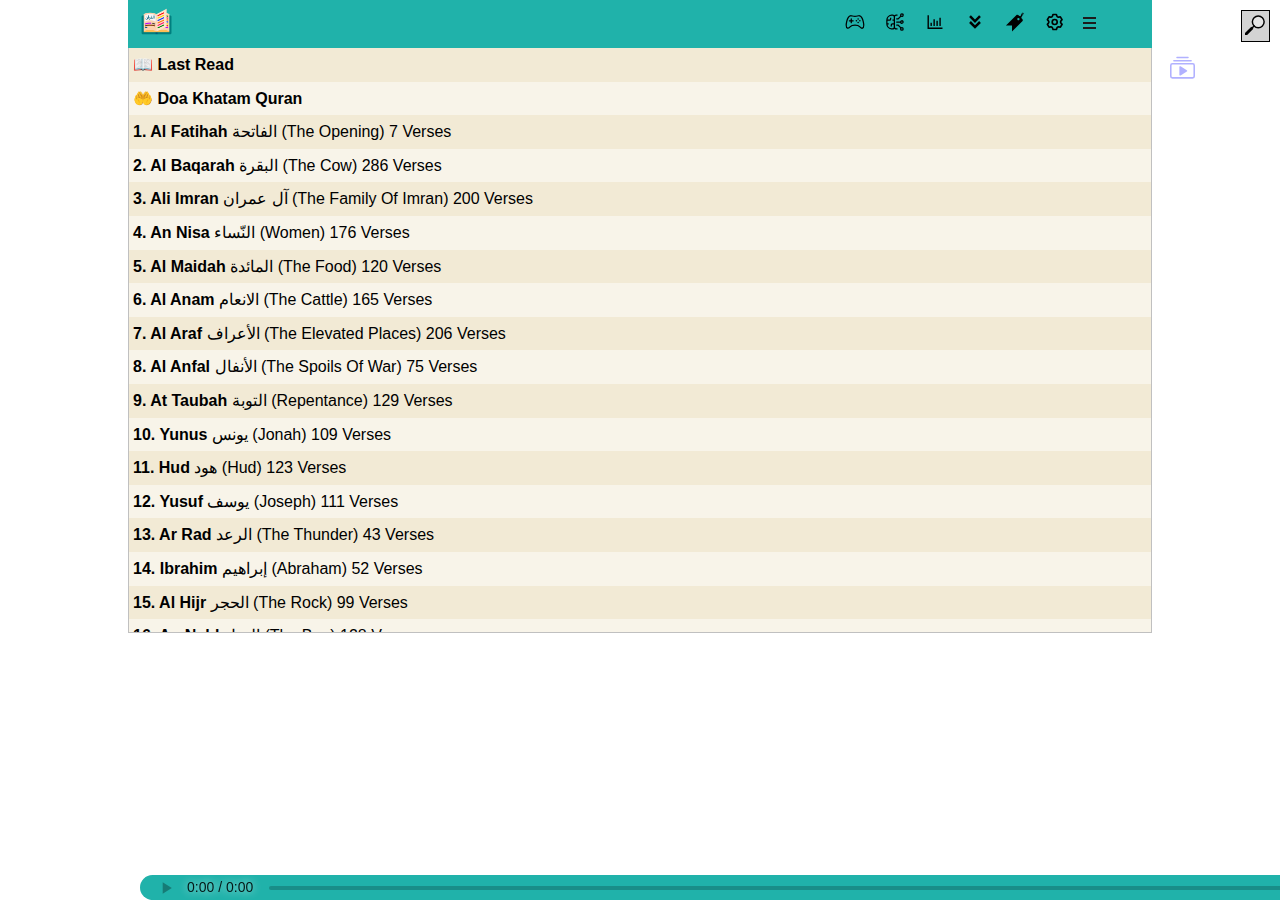
==== commit e206ffcc: "Update index.html" ====
--- a/www/index.html
+++ b/www/index.html
@@ -1 +1 @@
-<!doctypehtml><html lang=id><title>Surat Alquran Arab, Latin & Terjemah Bahasa Indonesia</title><meta content=follow,index name=robots><meta content="IE=edge,chrome=1"http-equiv=X-UA-Compatible><meta content="Hedi Herdiana"name=author><meta charset=utf-8><meta content="width=device-width,initial-scale=1"name=viewport><meta content="Baca Surat Alquran lengkap bacaan arab, latin & terjemah Indonesia. Situs mudah dibaca, cepat dibuka & hemat kuota."name=description><meta content="Surat 'Alquran arab, latin & terjemah Indonesia"property=og:title><meta content="Baca Surat Alquran lengkap bacaan arab, latin & terjemah Indonesia. Situs mudah dibaca, cepat dibuka & hemat kuota."property=og:description><meta content=""property=og:url><meta content=notranslate name=google><link href=""rel=canonical><link href=assets/favicon.ico rel="shortcut icon"><link href=muicss/mui.min.css rel=stylesheet><link href=assets/style.3.51.min.css rel=stylesheet><link href=hedi.css rel=stylesheet><header class=header-nav><h1 class=logo><a href=#><img src=icon512.png style=width:33px;margin-top:5px;user-select:none;-webkit-user-drag:none;cursor:pointer;float:left></a></h1><input id=nav-trigger class=nav-trigger type=checkbox> <label for=nav-trigger></label> <span id=atur class=simbol><svg aria-hidden=true focusable=false height=1em preserveAspectRatio="xMidYMid meet"style=-ms-transform:rotate(360deg);-webkit-transform:rotate(360deg);transform:rotate(360deg) viewBox="0 0 24 24"width=1em xmlns=http://www.w3.org/2000/svg xmlns:xlink=http://www.w3.org/1999/xlink><path d="M19.9 12.66a1 1 0 0 1 0-1.32l1.28-1.44a1 1 0 0 0 .12-1.17l-2-3.46a1 1 0 0 0-1.07-.48l-1.88.38a1 1 0 0 1-1.15-.66l-.61-1.83a1 1 0 0 0-.95-.68h-4a1 1 0 0 0-1 .68l-.56 1.83a1 1 0 0 1-1.15.66L5 4.79a1 1 0 0 0-1 .48L2 8.73a1 1 0 0 0 .1 1.17l1.27 1.44a1 1 0 0 1 0 1.32L2.1 14.1a1 1 0 0 0-.1 1.17l2 3.46a1 1 0 0 0 1.07.48l1.88-.38a1 1 0 0 1 1.15.66l.61 1.83a1 1 0 0 0 1 .68h4a1 1 0 0 0 .95-.68l.61-1.83a1 1 0 0 1 1.15-.66l1.88.38a1 1 0 0 0 1.07-.48l2-3.46a1 1 0 0 0-.12-1.17zM18.41 14l.8.9l-1.28 2.22l-1.18-.24a3 3 0 0 0-3.45 2L12.92 20h-2.56L10 18.86a3 3 0 0 0-3.45-2l-1.18.24l-1.3-2.21l.8-.9a3 3 0 0 0 0-4l-.8-.9l1.28-2.2l1.18.24a3 3 0 0 0 3.45-2L10.36 4h2.56l.38 1.14a3 3 0 0 0 3.45 2l1.18-.24l1.28 2.22l-.8.9a3 3 0 0 0 0 3.98zm-6.77-6a4 4 0 1 0 4 4a4 4 0 0 0-4-4zm0 6a2 2 0 1 1 2-2a2 2 0 0 1-2 2z"fill=black /></svg></span><span id=tanda class=simbol><svg aria-hidden=true focusable=false height=1em preserveAspectRatio="xMidYMid meet"style=-ms-transform:rotate(360deg);-webkit-transform:rotate(360deg);transform:rotate(360deg) viewBox="0 0 64 64"width=1em xmlns=http://www.w3.org/2000/svg xmlns:xlink=http://www.w3.org/1999/xlink><path d="M60.905 5.167a1.258 1.258 0 0 0-1.634-.668c-3.521 1.423-4.558 3.45-5.556 5.611c.084-.261.164-.519.24-.77c.66-2.151 1.095-3.572 3.719-5.043a1.217 1.217 0 0 0 .467-1.676a1.26 1.26 0 0 0-1.707-.459c-3.493 1.956-4.164 4.149-4.875 6.47c-.465 1.516-.966 3.146-2.355 5.058c-1.154-.506-2.025-.847-3.057-.593l-2.738-2.69a5.211 5.211 0 0 0-3.674-1.494c-1.388 0-2.692.53-3.672 1.494L3 42.887l19.444.012L22.457 62L55.52 29.521a5.048 5.048 0 0 0-.001-7.217l-2.75-2.701c.234-.917.03-1.752-.361-2.766c0 0-.106.108-.308.297c2.09-2.135 3.006-4.075 3.783-5.764c.967-2.102 1.605-3.491 4.341-4.598a1.22 1.22 0 0 0 .681-1.605m-18.93 14.181c.104.094.221.179.36.235a1.261 1.261 0 0 0 1.376-.299a3.622 3.622 0 0 1 1.798.958c.499.49.83 1.101.975 1.764a1.21 1.21 0 0 0-.305 1.353c.057.138.144.252.239.356a3.527 3.527 0 0 1-.909 1.553c-1.368 1.342-3.75 1.342-5.116 0a3.497 3.497 0 0 1-1.06-2.513a3.49 3.49 0 0 1 1.06-2.512a3.591 3.591 0 0 1 1.582-.895"fill=black /></svg></span><span id=gulir class=simbol><svg aria-hidden=true focusable=false height=1em preserveAspectRatio="xMidYMid meet"style=-ms-transform:rotate(360deg);-webkit-transform:rotate(360deg);transform:rotate(360deg) viewBox="0 0 24 24"width=1em xmlns=http://www.w3.org/2000/svg xmlns:xlink=http://www.w3.org/1999/xlink><path d="M16.939 10.939L12 15.879l-4.939-4.94l-2.122 2.122L12 20.121l7.061-7.06z"fill=black /><path d="M16.939 3.939L12 8.879l-4.939-4.94l-2.122 2.122L12 13.121l7.061-7.06z"fill=black /></svg></span><span id=capaian class=simbol><svg aria-hidden=true focusable=false height=1em preserveAspectRatio="xMidYMid meet"style=-ms-transform:rotate(360deg);-webkit-transform:rotate(360deg);transform:rotate(360deg) viewBox="0 0 1024 1024"width=1em xmlns=http://www.w3.org/2000/svg xmlns:xlink=http://www.w3.org/1999/xlink><path d="M888 792H200V168c0-4.4-3.6-8-8-8h-56c-4.4 0-8 3.6-8 8v688c0 4.4 3.6 8 8 8h752c4.4 0 8-3.6 8-8v-56c0-4.4-3.6-8-8-8zm-600-80h56c4.4 0 8-3.6 8-8V560c0-4.4-3.6-8-8-8h-56c-4.4 0-8 3.6-8 8v144c0 4.4 3.6 8 8 8zm152 0h56c4.4 0 8-3.6 8-8V384c0-4.4-3.6-8-8-8h-56c-4.4 0-8 3.6-8 8v320c0 4.4 3.6 8 8 8zm152 0h56c4.4 0 8-3.6 8-8V462c0-4.4-3.6-8-8-8h-56c-4.4 0-8 3.6-8 8v242c0 4.4 3.6 8 8 8zm152 0h56c4.4 0 8-3.6 8-8V304c0-4.4-3.6-8-8-8h-56c-4.4 0-8 3.6-8 8v400c0 4.4 3.6 8 8 8z"fill=black /></svg></span><span id=hafiz class=simbol><svg aria-hidden=true focusable=false height=1em preserveAspectRatio="xMidYMid meet"style=-ms-transform:rotate(360deg);-webkit-transform:rotate(360deg);transform:rotate(360deg) viewBox="0 0 32 32"width=1em xmlns=http://www.w3.org/2000/svg xmlns:xlink=http://www.w3.org/1999/xlink><path d="M27 24a2.96 2.96 0 0 0-1.285.3l-4.3-4.3H18v2h2.586l3.715 3.715A2.966 2.966 0 0 0 24 27a3 3 0 1 0 3-3zm0 4a1 1 0 1 1 1-1a1 1 0 0 1-1 1z"fill=black /><path d="M27 13a2.995 2.995 0 0 0-2.816 2H18v2h6.184A2.995 2.995 0 1 0 27 13zm0 4a1 1 0 1 1 1-1a1 1 0 0 1-1 1z"fill=black /><path d="M27 2a3.003 3.003 0 0 0-3 3a2.966 2.966 0 0 0 .348 1.373L20.596 10H18v2h3.404l4.4-4.252A2.999 2.999 0 1 0 27 2zm0 4a1 1 0 1 1 1-1a1 1 0 0 1-1 1z"fill=black /><path d="M18 6h2V4h-2a3.976 3.976 0 0 0-3 1.382A3.976 3.976 0 0 0 12 4h-1a9.01 9.01 0 0 0-9 9v6a9.01 9.01 0 0 0 9 9h1a3.976 3.976 0 0 0 3-1.382A3.976 3.976 0 0 0 18 28h2v-2h-2a2.002 2.002 0 0 1-2-2V8a2.002 2.002 0 0 1 2-2zm-6 20h-1a7.005 7.005 0 0 1-6.92-6H6v-2H4v-4h3a3.003 3.003 0 0 0 3-3V9H8v2a1 1 0 0 1-1 1H4.08A7.005 7.005 0 0 1 11 6h1a2.002 2.002 0 0 1 2 2v4h-2v2h2v4h-2a3.003 3.003 0 0 0-3 3v2h2v-2a1 1 0 0 1 1-1h2v4a2.002 2.002 0 0 1-2 2z"fill=black /></svg></span><input id=search autocomplete=off placeholder="Ketik nama surat & pilih hasil pencarian."><div id=autocomplete_result style=display:none></div></header><main class="content wrap"><article class=surat></article><div class=menu id=hafalan_juz style="margin:20px 0 0 0"></div><div class=menu id=hafalan style="margin:0 0 40px 0"></div><audio controls controlslist=nodownload id=au1></audio><span id=timer></span></main><div id=loading><div class=cssload-container><div class=cssload-speeding-wheel></div><div class=tengah></div></div></div><script src=cordova.js></script><script src=base64.min.js></script><script src=muicss/mui.min.js></script><script src=assets/db_surah.js></script><script src=assets/db_juz.js></script><script src=assets/db_quran.js></script><script src=assets/db_english.js></script><script src=assets/find6.js id=cool_find_script></script><script src=assets/main.js></script>
+<!doctypehtml><html lang=id><title>Surat Alquran Arab, Latin & Terjemah Bahasa Indonesia</title><meta content=follow,index name=robots><meta content="IE=edge,chrome=1"http-equiv=X-UA-Compatible><meta content="Hedi Herdiana"name=author><meta charset=utf-8><meta content="width=device-width,initial-scale=1"name=viewport><meta content="Baca Surat Alquran lengkap bacaan arab, latin & terjemah Indonesia. Situs mudah dibaca, cepat dibuka & hemat kuota."name=description><meta content="Surat 'Alquran arab, latin & terjemah Indonesia"property=og:title><meta content="Baca Surat Alquran lengkap bacaan arab, latin & terjemah Indonesia. Situs mudah dibaca, cepat dibuka & hemat kuota."property=og:description><meta content=""property=og:url><meta content=notranslate name=google><link href=""rel=canonical><link href=assets/favicon.ico rel="shortcut icon"><link href=muicss/mui.min.css rel=stylesheet><link href=assets/style.3.51.min.css rel=stylesheet><link href=hedi.css rel=stylesheet><header class=header-nav><h1 class=logo><a href=#><img src=icon512.png style=width:33px;margin-top:5px;user-select:none;-webkit-user-drag:none;cursor:pointer;float:left></a></h1><input id=nav-trigger class=nav-trigger type=checkbox> <label for=nav-trigger></label> <span id=atur class=simbol><svg aria-hidden=true focusable=false height=1em preserveAspectRatio="xMidYMid meet"style=-ms-transform:rotate(360deg);-webkit-transform:rotate(360deg);transform:rotate(360deg) viewBox="0 0 24 24"width=1em xmlns=http://www.w3.org/2000/svg xmlns:xlink=http://www.w3.org/1999/xlink><path d="M19.9 12.66a1 1 0 0 1 0-1.32l1.28-1.44a1 1 0 0 0 .12-1.17l-2-3.46a1 1 0 0 0-1.07-.48l-1.88.38a1 1 0 0 1-1.15-.66l-.61-1.83a1 1 0 0 0-.95-.68h-4a1 1 0 0 0-1 .68l-.56 1.83a1 1 0 0 1-1.15.66L5 4.79a1 1 0 0 0-1 .48L2 8.73a1 1 0 0 0 .1 1.17l1.27 1.44a1 1 0 0 1 0 1.32L2.1 14.1a1 1 0 0 0-.1 1.17l2 3.46a1 1 0 0 0 1.07.48l1.88-.38a1 1 0 0 1 1.15.66l.61 1.83a1 1 0 0 0 1 .68h4a1 1 0 0 0 .95-.68l.61-1.83a1 1 0 0 1 1.15-.66l1.88.38a1 1 0 0 0 1.07-.48l2-3.46a1 1 0 0 0-.12-1.17zM18.41 14l.8.9l-1.28 2.22l-1.18-.24a3 3 0 0 0-3.45 2L12.92 20h-2.56L10 18.86a3 3 0 0 0-3.45-2l-1.18.24l-1.3-2.21l.8-.9a3 3 0 0 0 0-4l-.8-.9l1.28-2.2l1.18.24a3 3 0 0 0 3.45-2L10.36 4h2.56l.38 1.14a3 3 0 0 0 3.45 2l1.18-.24l1.28 2.22l-.8.9a3 3 0 0 0 0 3.98zm-6.77-6a4 4 0 1 0 4 4a4 4 0 0 0-4-4zm0 6a2 2 0 1 1 2-2a2 2 0 0 1-2 2z"fill=black /></svg></span><span id=tanda class=simbol><svg aria-hidden=true focusable=false height=1em preserveAspectRatio="xMidYMid meet"style=-ms-transform:rotate(360deg);-webkit-transform:rotate(360deg);transform:rotate(360deg) viewBox="0 0 64 64"width=1em xmlns=http://www.w3.org/2000/svg xmlns:xlink=http://www.w3.org/1999/xlink><path d="M60.905 5.167a1.258 1.258 0 0 0-1.634-.668c-3.521 1.423-4.558 3.45-5.556 5.611c.084-.261.164-.519.24-.77c.66-2.151 1.095-3.572 3.719-5.043a1.217 1.217 0 0 0 .467-1.676a1.26 1.26 0 0 0-1.707-.459c-3.493 1.956-4.164 4.149-4.875 6.47c-.465 1.516-.966 3.146-2.355 5.058c-1.154-.506-2.025-.847-3.057-.593l-2.738-2.69a5.211 5.211 0 0 0-3.674-1.494c-1.388 0-2.692.53-3.672 1.494L3 42.887l19.444.012L22.457 62L55.52 29.521a5.048 5.048 0 0 0-.001-7.217l-2.75-2.701c.234-.917.03-1.752-.361-2.766c0 0-.106.108-.308.297c2.09-2.135 3.006-4.075 3.783-5.764c.967-2.102 1.605-3.491 4.341-4.598a1.22 1.22 0 0 0 .681-1.605m-18.93 14.181c.104.094.221.179.36.235a1.261 1.261 0 0 0 1.376-.299a3.622 3.622 0 0 1 1.798.958c.499.49.83 1.101.975 1.764a1.21 1.21 0 0 0-.305 1.353c.057.138.144.252.239.356a3.527 3.527 0 0 1-.909 1.553c-1.368 1.342-3.75 1.342-5.116 0a3.497 3.497 0 0 1-1.06-2.513a3.49 3.49 0 0 1 1.06-2.512a3.591 3.591 0 0 1 1.582-.895"fill=black /></svg></span><span id=gulir class=simbol><svg aria-hidden=true focusable=false height=1em preserveAspectRatio="xMidYMid meet"style=-ms-transform:rotate(360deg);-webkit-transform:rotate(360deg);transform:rotate(360deg) viewBox="0 0 24 24"width=1em xmlns=http://www.w3.org/2000/svg xmlns:xlink=http://www.w3.org/1999/xlink><path d="M16.939 10.939L12 15.879l-4.939-4.94l-2.122 2.122L12 20.121l7.061-7.06z"fill=black /><path d="M16.939 3.939L12 8.879l-4.939-4.94l-2.122 2.122L12 13.121l7.061-7.06z"fill=black /></svg></span><span id=capaian class=simbol><svg aria-hidden=true focusable=false height=1em preserveAspectRatio="xMidYMid meet"style=-ms-transform:rotate(360deg);-webkit-transform:rotate(360deg);transform:rotate(360deg) viewBox="0 0 1024 1024"width=1em xmlns=http://www.w3.org/2000/svg xmlns:xlink=http://www.w3.org/1999/xlink><path d="M888 792H200V168c0-4.4-3.6-8-8-8h-56c-4.4 0-8 3.6-8 8v688c0 4.4 3.6 8 8 8h752c4.4 0 8-3.6 8-8v-56c0-4.4-3.6-8-8-8zm-600-80h56c4.4 0 8-3.6 8-8V560c0-4.4-3.6-8-8-8h-56c-4.4 0-8 3.6-8 8v144c0 4.4 3.6 8 8 8zm152 0h56c4.4 0 8-3.6 8-8V384c0-4.4-3.6-8-8-8h-56c-4.4 0-8 3.6-8 8v320c0 4.4 3.6 8 8 8zm152 0h56c4.4 0 8-3.6 8-8V462c0-4.4-3.6-8-8-8h-56c-4.4 0-8 3.6-8 8v242c0 4.4 3.6 8 8 8zm152 0h56c4.4 0 8-3.6 8-8V304c0-4.4-3.6-8-8-8h-56c-4.4 0-8 3.6-8 8v400c0 4.4 3.6 8 8 8z"fill=black /></svg></span><span id=hafiz class=simbol><svg aria-hidden=true focusable=false height=1em preserveAspectRatio="xMidYMid meet"style=-ms-transform:rotate(360deg);-webkit-transform:rotate(360deg);transform:rotate(360deg) viewBox="0 0 32 32"width=1em xmlns=http://www.w3.org/2000/svg xmlns:xlink=http://www.w3.org/1999/xlink><path d="M27 24a2.96 2.96 0 0 0-1.285.3l-4.3-4.3H18v2h2.586l3.715 3.715A2.966 2.966 0 0 0 24 27a3 3 0 1 0 3-3zm0 4a1 1 0 1 1 1-1a1 1 0 0 1-1 1z"fill=black /><path d="M27 13a2.995 2.995 0 0 0-2.816 2H18v2h6.184A2.995 2.995 0 1 0 27 13zm0 4a1 1 0 1 1 1-1a1 1 0 0 1-1 1z"fill=black /><path d="M27 2a3.003 3.003 0 0 0-3 3a2.966 2.966 0 0 0 .348 1.373L20.596 10H18v2h3.404l4.4-4.252A2.999 2.999 0 1 0 27 2zm0 4a1 1 0 1 1 1-1a1 1 0 0 1-1 1z"fill=black /><path d="M18 6h2V4h-2a3.976 3.976 0 0 0-3 1.382A3.976 3.976 0 0 0 12 4h-1a9.01 9.01 0 0 0-9 9v6a9.01 9.01 0 0 0 9 9h1a3.976 3.976 0 0 0 3-1.382A3.976 3.976 0 0 0 18 28h2v-2h-2a2.002 2.002 0 0 1-2-2V8a2.002 2.002 0 0 1 2-2zm-6 20h-1a7.005 7.005 0 0 1-6.92-6H6v-2H4v-4h3a3.003 3.003 0 0 0 3-3V9H8v2a1 1 0 0 1-1 1H4.08A7.005 7.005 0 0 1 11 6h1a2.002 2.002 0 0 1 2 2v4h-2v2h2v4h-2a3.003 3.003 0 0 0-3 3v2h2v-2a1 1 0 0 1 1-1h2v4a2.002 2.002 0 0 1-2 2z"fill=black /></svg></span><span id=game class=simbol><svg aria-hidden=true focusable=false height=1em preserveAspectRatio="xMidYMid meet"style=-ms-transform:rotate(360deg);-webkit-transform:rotate(360deg);transform:rotate(360deg) viewBox="0 0 512 512"width=1em xmlns=http://www.w3.org/2000/svg xmlns:xlink=http://www.w3.org/1999/xlink><path d="M467.51 248.83c-18.4-83.18-45.69-136.24-89.43-149.17A91.5 91.5 0 0 0 352 96c-26.89 0-48.11 16-96 16s-69.15-16-96-16a99.09 99.09 0 0 0-27.2 3.66C89 112.59 61.94 165.7 43.33 248.83c-19 84.91-15.56 152 21.58 164.88c26 9 49.25-9.61 71.27-37c25-31.2 55.79-40.8 119.82-40.8s93.62 9.6 118.66 40.8c22 27.41 46.11 45.79 71.42 37.16c41.02-14.01 40.44-79.13 21.43-165.04z"fill=none stroke=black stroke-width=32 stroke-miterlimit=10 /><circle cx=292 cy=224 fill=black r=20 /><path d="M336 288a20 20 0 1 1 20-19.95A20 20 0 0 1 336 288z"fill=black /><circle cx=336 cy=180 fill=black r=20 /><circle cx=380 cy=224 fill=black r=20 /><path d="M160 176v96"fill=none stroke=black stroke-width=32 stroke-linecap=round stroke-linejoin=round /><path d="M208 224h-96"fill=none stroke=black stroke-width=32 stroke-linecap=round stroke-linejoin=round /></svg></span><input id=search autocomplete=off placeholder="Ketik nama surat & pilih hasil pencarian."><div id=autocomplete_result style=display:none></div></header><main class="content wrap"><article class=surat></article><div class=menu id=hafalan_juz style="margin:20px 0 0 0"></div><div class=menu id=hafalan style="margin:0 0 40px 0"></div><audio controls controlslist=nodownload id=au1></audio><span id=timer></span></main><div id=loading><div class=cssload-container><div class=cssload-speeding-wheel></div><div class=tengah></div></div></div><script src=cordova.js></script><script src=base64.min.js></script><script src=muicss/mui.min.js></script><script src=assets/db_surah.js></script><script src=assets/db_juz.js></script><script src=assets/db_quran.js></script><script src=assets/db_english.js></script><script src=assets/find6.js id=cool_find_script></script><script src=assets/main.js></script>
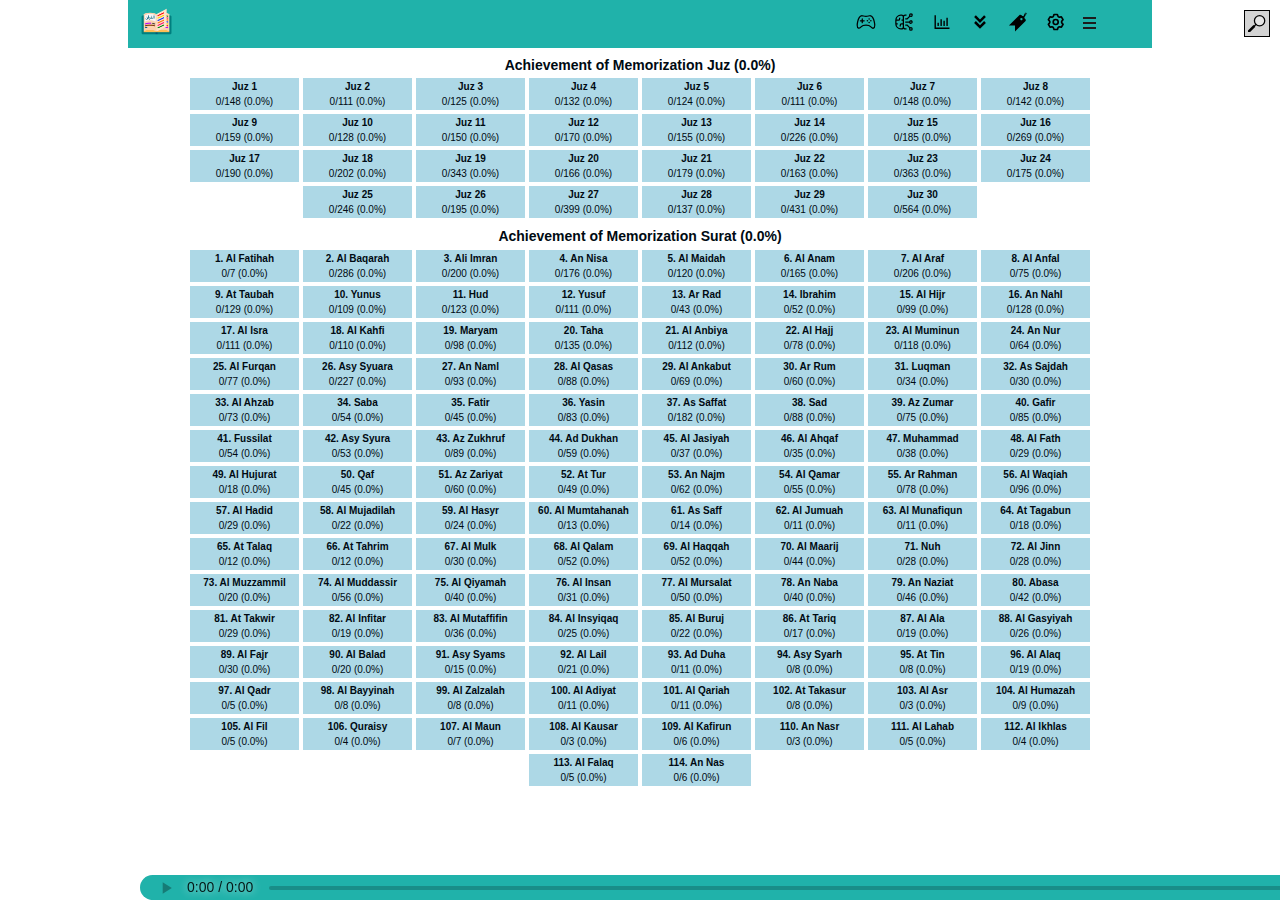
==== commit cf01a84c: "Add files via upload" ====
--- a/www/index.html
+++ b/www/index.html
@@ -1 +1 @@
-<!doctypehtml><html lang=id><title>Surat Alquran Arab, Latin & Terjemah Bahasa Indonesia</title><meta content=follow,index name=robots><meta content="IE=edge,chrome=1"http-equiv=X-UA-Compatible><meta content="Hedi Herdiana"name=author><meta charset=utf-8><meta content="width=device-width,initial-scale=1"name=viewport><meta content="Baca Surat Alquran lengkap bacaan arab, latin & terjemah Indonesia. Situs mudah dibaca, cepat dibuka & hemat kuota."name=description><meta content="Surat 'Alquran arab, latin & terjemah Indonesia"property=og:title><meta content="Baca Surat Alquran lengkap bacaan arab, latin & terjemah Indonesia. Situs mudah dibaca, cepat dibuka & hemat kuota."property=og:description><meta content=""property=og:url><meta content=notranslate name=google><link href=""rel=canonical><link href=assets/favicon.ico rel="shortcut icon"><link href=muicss/mui.min.css rel=stylesheet><link href=assets/style.3.51.min.css rel=stylesheet><link href=hedi.css rel=stylesheet><header class=header-nav><h1 class=logo><a href=#><img src=icon512.png style=width:33px;margin-top:5px;user-select:none;-webkit-user-drag:none;cursor:pointer;float:left></a></h1><input id=nav-trigger class=nav-trigger type=checkbox> <label for=nav-trigger></label> <span id=atur class=simbol><svg aria-hidden=true focusable=false height=1em preserveAspectRatio="xMidYMid meet"style=-ms-transform:rotate(360deg);-webkit-transform:rotate(360deg);transform:rotate(360deg) viewBox="0 0 24 24"width=1em xmlns=http://www.w3.org/2000/svg xmlns:xlink=http://www.w3.org/1999/xlink><path d="M19.9 12.66a1 1 0 0 1 0-1.32l1.28-1.44a1 1 0 0 0 .12-1.17l-2-3.46a1 1 0 0 0-1.07-.48l-1.88.38a1 1 0 0 1-1.15-.66l-.61-1.83a1 1 0 0 0-.95-.68h-4a1 1 0 0 0-1 .68l-.56 1.83a1 1 0 0 1-1.15.66L5 4.79a1 1 0 0 0-1 .48L2 8.73a1 1 0 0 0 .1 1.17l1.27 1.44a1 1 0 0 1 0 1.32L2.1 14.1a1 1 0 0 0-.1 1.17l2 3.46a1 1 0 0 0 1.07.48l1.88-.38a1 1 0 0 1 1.15.66l.61 1.83a1 1 0 0 0 1 .68h4a1 1 0 0 0 .95-.68l.61-1.83a1 1 0 0 1 1.15-.66l1.88.38a1 1 0 0 0 1.07-.48l2-3.46a1 1 0 0 0-.12-1.17zM18.41 14l.8.9l-1.28 2.22l-1.18-.24a3 3 0 0 0-3.45 2L12.92 20h-2.56L10 18.86a3 3 0 0 0-3.45-2l-1.18.24l-1.3-2.21l.8-.9a3 3 0 0 0 0-4l-.8-.9l1.28-2.2l1.18.24a3 3 0 0 0 3.45-2L10.36 4h2.56l.38 1.14a3 3 0 0 0 3.45 2l1.18-.24l1.28 2.22l-.8.9a3 3 0 0 0 0 3.98zm-6.77-6a4 4 0 1 0 4 4a4 4 0 0 0-4-4zm0 6a2 2 0 1 1 2-2a2 2 0 0 1-2 2z"fill=black /></svg></span><span id=tanda class=simbol><svg aria-hidden=true focusable=false height=1em preserveAspectRatio="xMidYMid meet"style=-ms-transform:rotate(360deg);-webkit-transform:rotate(360deg);transform:rotate(360deg) viewBox="0 0 64 64"width=1em xmlns=http://www.w3.org/2000/svg xmlns:xlink=http://www.w3.org/1999/xlink><path d="M60.905 5.167a1.258 1.258 0 0 0-1.634-.668c-3.521 1.423-4.558 3.45-5.556 5.611c.084-.261.164-.519.24-.77c.66-2.151 1.095-3.572 3.719-5.043a1.217 1.217 0 0 0 .467-1.676a1.26 1.26 0 0 0-1.707-.459c-3.493 1.956-4.164 4.149-4.875 6.47c-.465 1.516-.966 3.146-2.355 5.058c-1.154-.506-2.025-.847-3.057-.593l-2.738-2.69a5.211 5.211 0 0 0-3.674-1.494c-1.388 0-2.692.53-3.672 1.494L3 42.887l19.444.012L22.457 62L55.52 29.521a5.048 5.048 0 0 0-.001-7.217l-2.75-2.701c.234-.917.03-1.752-.361-2.766c0 0-.106.108-.308.297c2.09-2.135 3.006-4.075 3.783-5.764c.967-2.102 1.605-3.491 4.341-4.598a1.22 1.22 0 0 0 .681-1.605m-18.93 14.181c.104.094.221.179.36.235a1.261 1.261 0 0 0 1.376-.299a3.622 3.622 0 0 1 1.798.958c.499.49.83 1.101.975 1.764a1.21 1.21 0 0 0-.305 1.353c.057.138.144.252.239.356a3.527 3.527 0 0 1-.909 1.553c-1.368 1.342-3.75 1.342-5.116 0a3.497 3.497 0 0 1-1.06-2.513a3.49 3.49 0 0 1 1.06-2.512a3.591 3.591 0 0 1 1.582-.895"fill=black /></svg></span><span id=gulir class=simbol><svg aria-hidden=true focusable=false height=1em preserveAspectRatio="xMidYMid meet"style=-ms-transform:rotate(360deg);-webkit-transform:rotate(360deg);transform:rotate(360deg) viewBox="0 0 24 24"width=1em xmlns=http://www.w3.org/2000/svg xmlns:xlink=http://www.w3.org/1999/xlink><path d="M16.939 10.939L12 15.879l-4.939-4.94l-2.122 2.122L12 20.121l7.061-7.06z"fill=black /><path d="M16.939 3.939L12 8.879l-4.939-4.94l-2.122 2.122L12 13.121l7.061-7.06z"fill=black /></svg></span><span id=capaian class=simbol><svg aria-hidden=true focusable=false height=1em preserveAspectRatio="xMidYMid meet"style=-ms-transform:rotate(360deg);-webkit-transform:rotate(360deg);transform:rotate(360deg) viewBox="0 0 1024 1024"width=1em xmlns=http://www.w3.org/2000/svg xmlns:xlink=http://www.w3.org/1999/xlink><path d="M888 792H200V168c0-4.4-3.6-8-8-8h-56c-4.4 0-8 3.6-8 8v688c0 4.4 3.6 8 8 8h752c4.4 0 8-3.6 8-8v-56c0-4.4-3.6-8-8-8zm-600-80h56c4.4 0 8-3.6 8-8V560c0-4.4-3.6-8-8-8h-56c-4.4 0-8 3.6-8 8v144c0 4.4 3.6 8 8 8zm152 0h56c4.4 0 8-3.6 8-8V384c0-4.4-3.6-8-8-8h-56c-4.4 0-8 3.6-8 8v320c0 4.4 3.6 8 8 8zm152 0h56c4.4 0 8-3.6 8-8V462c0-4.4-3.6-8-8-8h-56c-4.4 0-8 3.6-8 8v242c0 4.4 3.6 8 8 8zm152 0h56c4.4 0 8-3.6 8-8V304c0-4.4-3.6-8-8-8h-56c-4.4 0-8 3.6-8 8v400c0 4.4 3.6 8 8 8z"fill=black /></svg></span><span id=hafiz class=simbol><svg aria-hidden=true focusable=false height=1em preserveAspectRatio="xMidYMid meet"style=-ms-transform:rotate(360deg);-webkit-transform:rotate(360deg);transform:rotate(360deg) viewBox="0 0 32 32"width=1em xmlns=http://www.w3.org/2000/svg xmlns:xlink=http://www.w3.org/1999/xlink><path d="M27 24a2.96 2.96 0 0 0-1.285.3l-4.3-4.3H18v2h2.586l3.715 3.715A2.966 2.966 0 0 0 24 27a3 3 0 1 0 3-3zm0 4a1 1 0 1 1 1-1a1 1 0 0 1-1 1z"fill=black /><path d="M27 13a2.995 2.995 0 0 0-2.816 2H18v2h6.184A2.995 2.995 0 1 0 27 13zm0 4a1 1 0 1 1 1-1a1 1 0 0 1-1 1z"fill=black /><path d="M27 2a3.003 3.003 0 0 0-3 3a2.966 2.966 0 0 0 .348 1.373L20.596 10H18v2h3.404l4.4-4.252A2.999 2.999 0 1 0 27 2zm0 4a1 1 0 1 1 1-1a1 1 0 0 1-1 1z"fill=black /><path d="M18 6h2V4h-2a3.976 3.976 0 0 0-3 1.382A3.976 3.976 0 0 0 12 4h-1a9.01 9.01 0 0 0-9 9v6a9.01 9.01 0 0 0 9 9h1a3.976 3.976 0 0 0 3-1.382A3.976 3.976 0 0 0 18 28h2v-2h-2a2.002 2.002 0 0 1-2-2V8a2.002 2.002 0 0 1 2-2zm-6 20h-1a7.005 7.005 0 0 1-6.92-6H6v-2H4v-4h3a3.003 3.003 0 0 0 3-3V9H8v2a1 1 0 0 1-1 1H4.08A7.005 7.005 0 0 1 11 6h1a2.002 2.002 0 0 1 2 2v4h-2v2h2v4h-2a3.003 3.003 0 0 0-3 3v2h2v-2a1 1 0 0 1 1-1h2v4a2.002 2.002 0 0 1-2 2z"fill=black /></svg></span><span id=game class=simbol><svg aria-hidden=true focusable=false height=1em preserveAspectRatio="xMidYMid meet"style=-ms-transform:rotate(360deg);-webkit-transform:rotate(360deg);transform:rotate(360deg) viewBox="0 0 512 512"width=1em xmlns=http://www.w3.org/2000/svg xmlns:xlink=http://www.w3.org/1999/xlink><path d="M467.51 248.83c-18.4-83.18-45.69-136.24-89.43-149.17A91.5 91.5 0 0 0 352 96c-26.89 0-48.11 16-96 16s-69.15-16-96-16a99.09 99.09 0 0 0-27.2 3.66C89 112.59 61.94 165.7 43.33 248.83c-19 84.91-15.56 152 21.58 164.88c26 9 49.25-9.61 71.27-37c25-31.2 55.79-40.8 119.82-40.8s93.62 9.6 118.66 40.8c22 27.41 46.11 45.79 71.42 37.16c41.02-14.01 40.44-79.13 21.43-165.04z"fill=none stroke=black stroke-width=32 stroke-miterlimit=10 /><circle cx=292 cy=224 fill=black r=20 /><path d="M336 288a20 20 0 1 1 20-19.95A20 20 0 0 1 336 288z"fill=black /><circle cx=336 cy=180 fill=black r=20 /><circle cx=380 cy=224 fill=black r=20 /><path d="M160 176v96"fill=none stroke=black stroke-width=32 stroke-linecap=round stroke-linejoin=round /><path d="M208 224h-96"fill=none stroke=black stroke-width=32 stroke-linecap=round stroke-linejoin=round /></svg></span><input id=search autocomplete=off placeholder="Ketik nama surat & pilih hasil pencarian."><div id=autocomplete_result style=display:none></div></header><main class="content wrap"><article class=surat></article><div class=menu id=hafalan_juz style="margin:20px 0 0 0"></div><div class=menu id=hafalan style="margin:0 0 40px 0"></div><audio controls controlslist=nodownload id=au1></audio><span id=timer></span></main><div id=loading><div class=cssload-container><div class=cssload-speeding-wheel></div><div class=tengah></div></div></div><script src=cordova.js></script><script src=base64.min.js></script><script src=muicss/mui.min.js></script><script src=assets/db_surah.js></script><script src=assets/db_juz.js></script><script src=assets/db_quran.js></script><script src=assets/db_english.js></script><script src=assets/find6.js id=cool_find_script></script><script src=assets/main.js></script>
+<!doctypehtml><html lang=id><title>Surat Alquran Arab, Latin & Terjemah Bahasa Indonesia</title><meta content=follow,index name=robots><meta content="IE=edge,chrome=1"http-equiv=X-UA-Compatible><meta content="Hedi Herdiana"name=author><meta charset=utf-8><meta content="width=device-width,initial-scale=1"name=viewport><meta content="Baca Surat Alquran lengkap bacaan arab, latin & terjemah Indonesia. Situs mudah dibaca, cepat dibuka & hemat kuota."name=description><meta content="Surat 'Alquran arab, latin & terjemah Indonesia"property=og:title><meta content="Baca Surat Alquran lengkap bacaan arab, latin & terjemah Indonesia. Situs mudah dibaca, cepat dibuka & hemat kuota."property=og:description><meta content=""property=og:url><meta content=notranslate name=google><link href=""rel=canonical><link href=assets/favicon.ico rel="shortcut icon"><link href=muicss/mui.min.css rel=stylesheet><link href=assets/style.3.51.min.css rel=stylesheet><link href=hedi.css rel=stylesheet><header class=header-nav><h1 class=logo><a href=javascript:;><img src=icon512.png style=width:33px;margin-top:5px;user-select:none;-webkit-user-drag:none;cursor:pointer;float:left></a></h1><input id=nav-trigger class=nav-trigger type=checkbox> <label for=nav-trigger></label> <span id=atur class=simbol><svg aria-hidden=true focusable=false height=1em preserveAspectRatio="xMidYMid meet"style=-ms-transform:rotate(360deg);-webkit-transform:rotate(360deg);transform:rotate(360deg) viewBox="0 0 24 24"width=1em xmlns=http://www.w3.org/2000/svg xmlns:xlink=http://www.w3.org/1999/xlink><path d="M19.9 12.66a1 1 0 0 1 0-1.32l1.28-1.44a1 1 0 0 0 .12-1.17l-2-3.46a1 1 0 0 0-1.07-.48l-1.88.38a1 1 0 0 1-1.15-.66l-.61-1.83a1 1 0 0 0-.95-.68h-4a1 1 0 0 0-1 .68l-.56 1.83a1 1 0 0 1-1.15.66L5 4.79a1 1 0 0 0-1 .48L2 8.73a1 1 0 0 0 .1 1.17l1.27 1.44a1 1 0 0 1 0 1.32L2.1 14.1a1 1 0 0 0-.1 1.17l2 3.46a1 1 0 0 0 1.07.48l1.88-.38a1 1 0 0 1 1.15.66l.61 1.83a1 1 0 0 0 1 .68h4a1 1 0 0 0 .95-.68l.61-1.83a1 1 0 0 1 1.15-.66l1.88.38a1 1 0 0 0 1.07-.48l2-3.46a1 1 0 0 0-.12-1.17zM18.41 14l.8.9l-1.28 2.22l-1.18-.24a3 3 0 0 0-3.45 2L12.92 20h-2.56L10 18.86a3 3 0 0 0-3.45-2l-1.18.24l-1.3-2.21l.8-.9a3 3 0 0 0 0-4l-.8-.9l1.28-2.2l1.18.24a3 3 0 0 0 3.45-2L10.36 4h2.56l.38 1.14a3 3 0 0 0 3.45 2l1.18-.24l1.28 2.22l-.8.9a3 3 0 0 0 0 3.98zm-6.77-6a4 4 0 1 0 4 4a4 4 0 0 0-4-4zm0 6a2 2 0 1 1 2-2a2 2 0 0 1-2 2z"fill=black /></svg></span><span id=tanda class=simbol><svg aria-hidden=true focusable=false height=1em preserveAspectRatio="xMidYMid meet"style=-ms-transform:rotate(360deg);-webkit-transform:rotate(360deg);transform:rotate(360deg) viewBox="0 0 64 64"width=1em xmlns=http://www.w3.org/2000/svg xmlns:xlink=http://www.w3.org/1999/xlink><path d="M60.905 5.167a1.258 1.258 0 0 0-1.634-.668c-3.521 1.423-4.558 3.45-5.556 5.611c.084-.261.164-.519.24-.77c.66-2.151 1.095-3.572 3.719-5.043a1.217 1.217 0 0 0 .467-1.676a1.26 1.26 0 0 0-1.707-.459c-3.493 1.956-4.164 4.149-4.875 6.47c-.465 1.516-.966 3.146-2.355 5.058c-1.154-.506-2.025-.847-3.057-.593l-2.738-2.69a5.211 5.211 0 0 0-3.674-1.494c-1.388 0-2.692.53-3.672 1.494L3 42.887l19.444.012L22.457 62L55.52 29.521a5.048 5.048 0 0 0-.001-7.217l-2.75-2.701c.234-.917.03-1.752-.361-2.766c0 0-.106.108-.308.297c2.09-2.135 3.006-4.075 3.783-5.764c.967-2.102 1.605-3.491 4.341-4.598a1.22 1.22 0 0 0 .681-1.605m-18.93 14.181c.104.094.221.179.36.235a1.261 1.261 0 0 0 1.376-.299a3.622 3.622 0 0 1 1.798.958c.499.49.83 1.101.975 1.764a1.21 1.21 0 0 0-.305 1.353c.057.138.144.252.239.356a3.527 3.527 0 0 1-.909 1.553c-1.368 1.342-3.75 1.342-5.116 0a3.497 3.497 0 0 1-1.06-2.513a3.49 3.49 0 0 1 1.06-2.512a3.591 3.591 0 0 1 1.582-.895"fill=black /></svg></span><span id=gulir class=simbol><svg aria-hidden=true focusable=false height=1em preserveAspectRatio="xMidYMid meet"style=-ms-transform:rotate(360deg);-webkit-transform:rotate(360deg);transform:rotate(360deg) viewBox="0 0 24 24"width=1em xmlns=http://www.w3.org/2000/svg xmlns:xlink=http://www.w3.org/1999/xlink><path d="M16.939 10.939L12 15.879l-4.939-4.94l-2.122 2.122L12 20.121l7.061-7.06z"fill=black /><path d="M16.939 3.939L12 8.879l-4.939-4.94l-2.122 2.122L12 13.121l7.061-7.06z"fill=black /></svg></span><span id=capaian class=simbol><svg aria-hidden=true focusable=false height=1em preserveAspectRatio="xMidYMid meet"style=-ms-transform:rotate(360deg);-webkit-transform:rotate(360deg);transform:rotate(360deg) viewBox="0 0 1024 1024"width=1em xmlns=http://www.w3.org/2000/svg xmlns:xlink=http://www.w3.org/1999/xlink><path d="M888 792H200V168c0-4.4-3.6-8-8-8h-56c-4.4 0-8 3.6-8 8v688c0 4.4 3.6 8 8 8h752c4.4 0 8-3.6 8-8v-56c0-4.4-3.6-8-8-8zm-600-80h56c4.4 0 8-3.6 8-8V560c0-4.4-3.6-8-8-8h-56c-4.4 0-8 3.6-8 8v144c0 4.4 3.6 8 8 8zm152 0h56c4.4 0 8-3.6 8-8V384c0-4.4-3.6-8-8-8h-56c-4.4 0-8 3.6-8 8v320c0 4.4 3.6 8 8 8zm152 0h56c4.4 0 8-3.6 8-8V462c0-4.4-3.6-8-8-8h-56c-4.4 0-8 3.6-8 8v242c0 4.4 3.6 8 8 8zm152 0h56c4.4 0 8-3.6 8-8V304c0-4.4-3.6-8-8-8h-56c-4.4 0-8 3.6-8 8v400c0 4.4 3.6 8 8 8z"fill=black /></svg></span><span id=hafiz class=simbol><svg aria-hidden=true focusable=false height=1em preserveAspectRatio="xMidYMid meet"style=-ms-transform:rotate(360deg);-webkit-transform:rotate(360deg);transform:rotate(360deg) viewBox="0 0 32 32"width=1em xmlns=http://www.w3.org/2000/svg xmlns:xlink=http://www.w3.org/1999/xlink><path d="M27 24a2.96 2.96 0 0 0-1.285.3l-4.3-4.3H18v2h2.586l3.715 3.715A2.966 2.966 0 0 0 24 27a3 3 0 1 0 3-3zm0 4a1 1 0 1 1 1-1a1 1 0 0 1-1 1z"fill=black /><path d="M27 13a2.995 2.995 0 0 0-2.816 2H18v2h6.184A2.995 2.995 0 1 0 27 13zm0 4a1 1 0 1 1 1-1a1 1 0 0 1-1 1z"fill=black /><path d="M27 2a3.003 3.003 0 0 0-3 3a2.966 2.966 0 0 0 .348 1.373L20.596 10H18v2h3.404l4.4-4.252A2.999 2.999 0 1 0 27 2zm0 4a1 1 0 1 1 1-1a1 1 0 0 1-1 1z"fill=black /><path d="M18 6h2V4h-2a3.976 3.976 0 0 0-3 1.382A3.976 3.976 0 0 0 12 4h-1a9.01 9.01 0 0 0-9 9v6a9.01 9.01 0 0 0 9 9h1a3.976 3.976 0 0 0 3-1.382A3.976 3.976 0 0 0 18 28h2v-2h-2a2.002 2.002 0 0 1-2-2V8a2.002 2.002 0 0 1 2-2zm-6 20h-1a7.005 7.005 0 0 1-6.92-6H6v-2H4v-4h3a3.003 3.003 0 0 0 3-3V9H8v2a1 1 0 0 1-1 1H4.08A7.005 7.005 0 0 1 11 6h1a2.002 2.002 0 0 1 2 2v4h-2v2h2v4h-2a3.003 3.003 0 0 0-3 3v2h2v-2a1 1 0 0 1 1-1h2v4a2.002 2.002 0 0 1-2 2z"fill=black /></svg></span><span id=game class=simbol><svg aria-hidden=true focusable=false height=1em preserveAspectRatio="xMidYMid meet"style=-ms-transform:rotate(360deg);-webkit-transform:rotate(360deg);transform:rotate(360deg) viewBox="0 0 512 512"width=1em xmlns=http://www.w3.org/2000/svg xmlns:xlink=http://www.w3.org/1999/xlink><path d="M467.51 248.83c-18.4-83.18-45.69-136.24-89.43-149.17A91.5 91.5 0 0 0 352 96c-26.89 0-48.11 16-96 16s-69.15-16-96-16a99.09 99.09 0 0 0-27.2 3.66C89 112.59 61.94 165.7 43.33 248.83c-19 84.91-15.56 152 21.58 164.88c26 9 49.25-9.61 71.27-37c25-31.2 55.79-40.8 119.82-40.8s93.62 9.6 118.66 40.8c22 27.41 46.11 45.79 71.42 37.16c41.02-14.01 40.44-79.13 21.43-165.04z"fill=none stroke=black stroke-width=32 stroke-miterlimit=10 /><circle cx=292 cy=224 fill=black r=20 /><path d="M336 288a20 20 0 1 1 20-19.95A20 20 0 0 1 336 288z"fill=black /><circle cx=336 cy=180 fill=black r=20 /><circle cx=380 cy=224 fill=black r=20 /><path d="M160 176v96"fill=none stroke=black stroke-width=32 stroke-linecap=round stroke-linejoin=round /><path d="M208 224h-96"fill=none stroke=black stroke-width=32 stroke-linecap=round stroke-linejoin=round /></svg></span><input id=search autocomplete=off placeholder="Ketik nama surat & pilih hasil pencarian."><div id=autocomplete_result style=display:none></div></header><main class="content wrap"><article class=surat></article><div class=menu id=hafalan_juz style="margin:20px 0 0 0"></div><div class=menu id=hafalan style="margin:0 0 40px 0"></div><div class=menu id=doa style="margin:0 0 160px 0;overflow:hidden;display:none"></div><audio controls controlslist=nodownload id=au1></audio><span id=timer></span></main><div id=loading><div class=cssload-container><div class=cssload-speeding-wheel></div><div class=tengah></div></div></div><script src=cordova.js></script><script src=base64.min.js></script><script src=muicss/mui.min.js></script><script src=assets/db_surah.js></script><script src=assets/db_juz.js></script><script src=assets/db_quran.js></script><script src=assets/db_english.js></script><script src=assets/db_doa.js></script><script src=assets/find6.js id=cool_find_script></script><script src=assets/main.js></script>